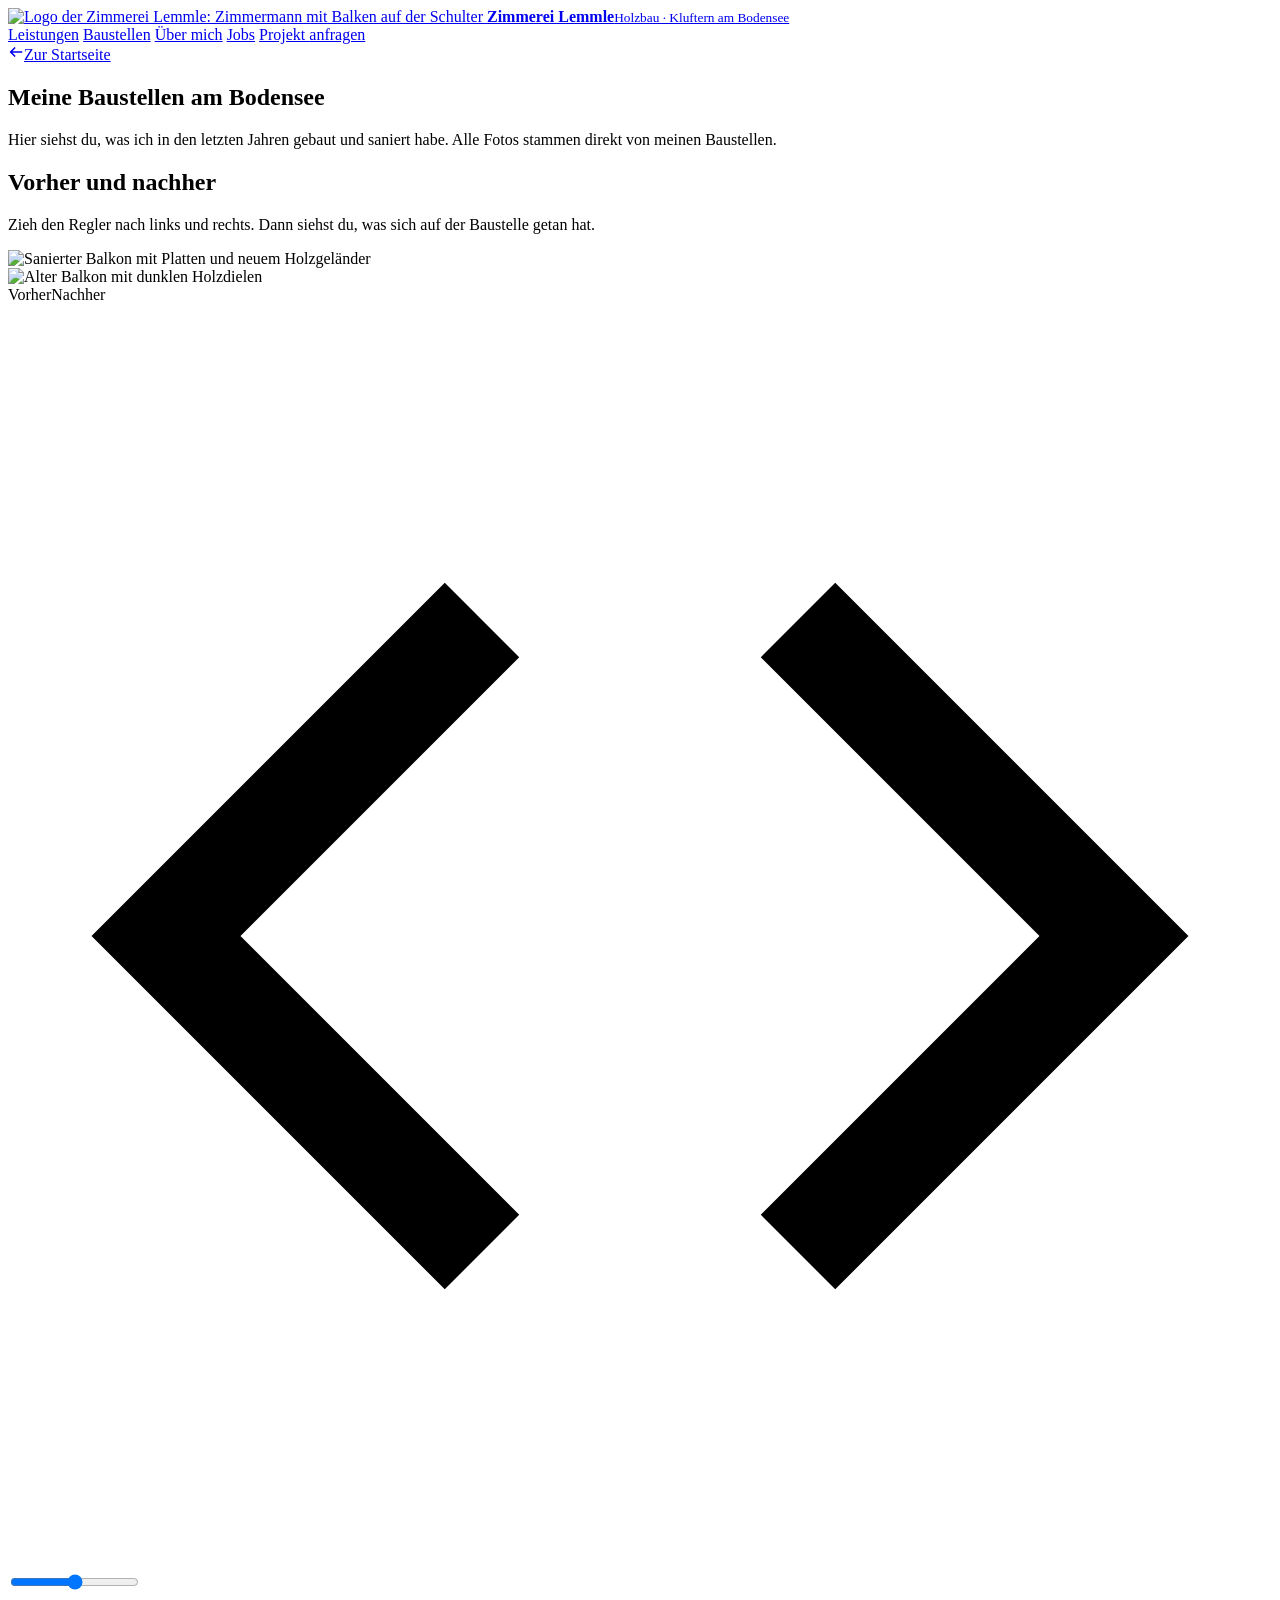
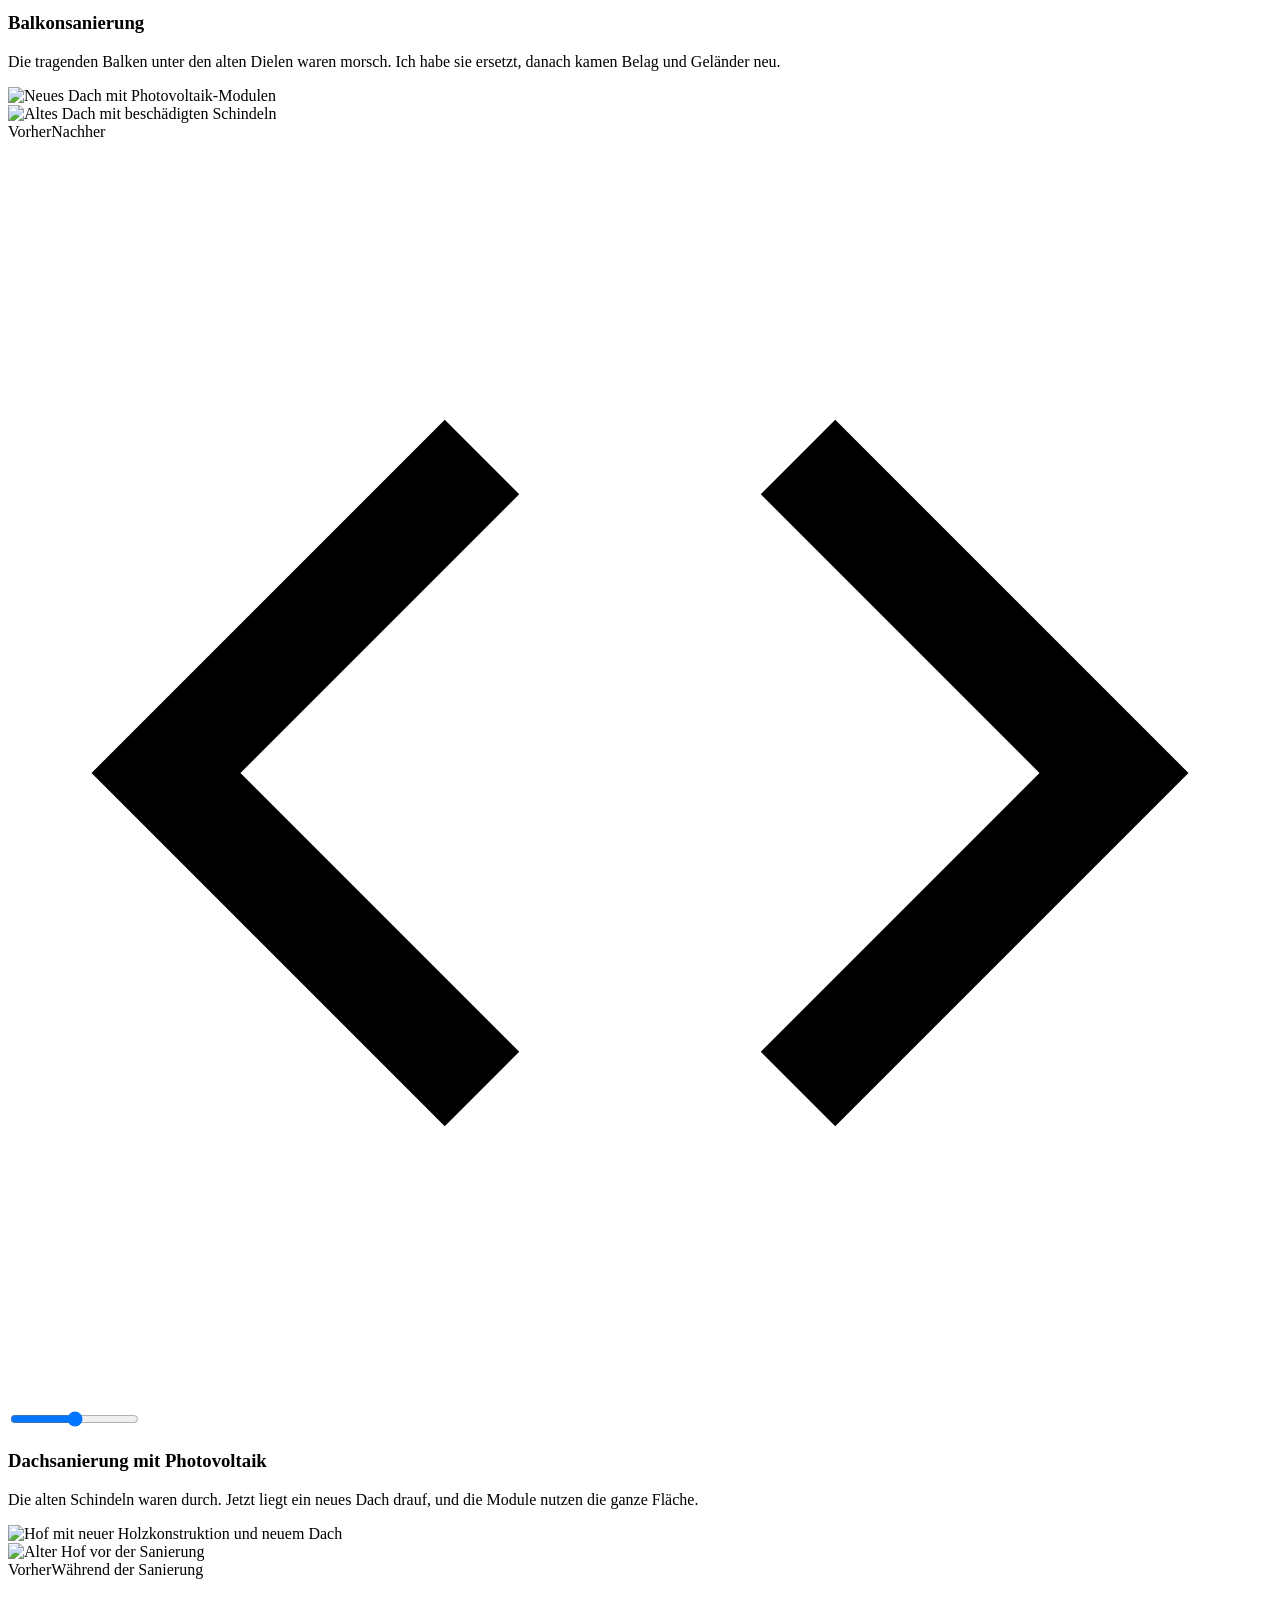
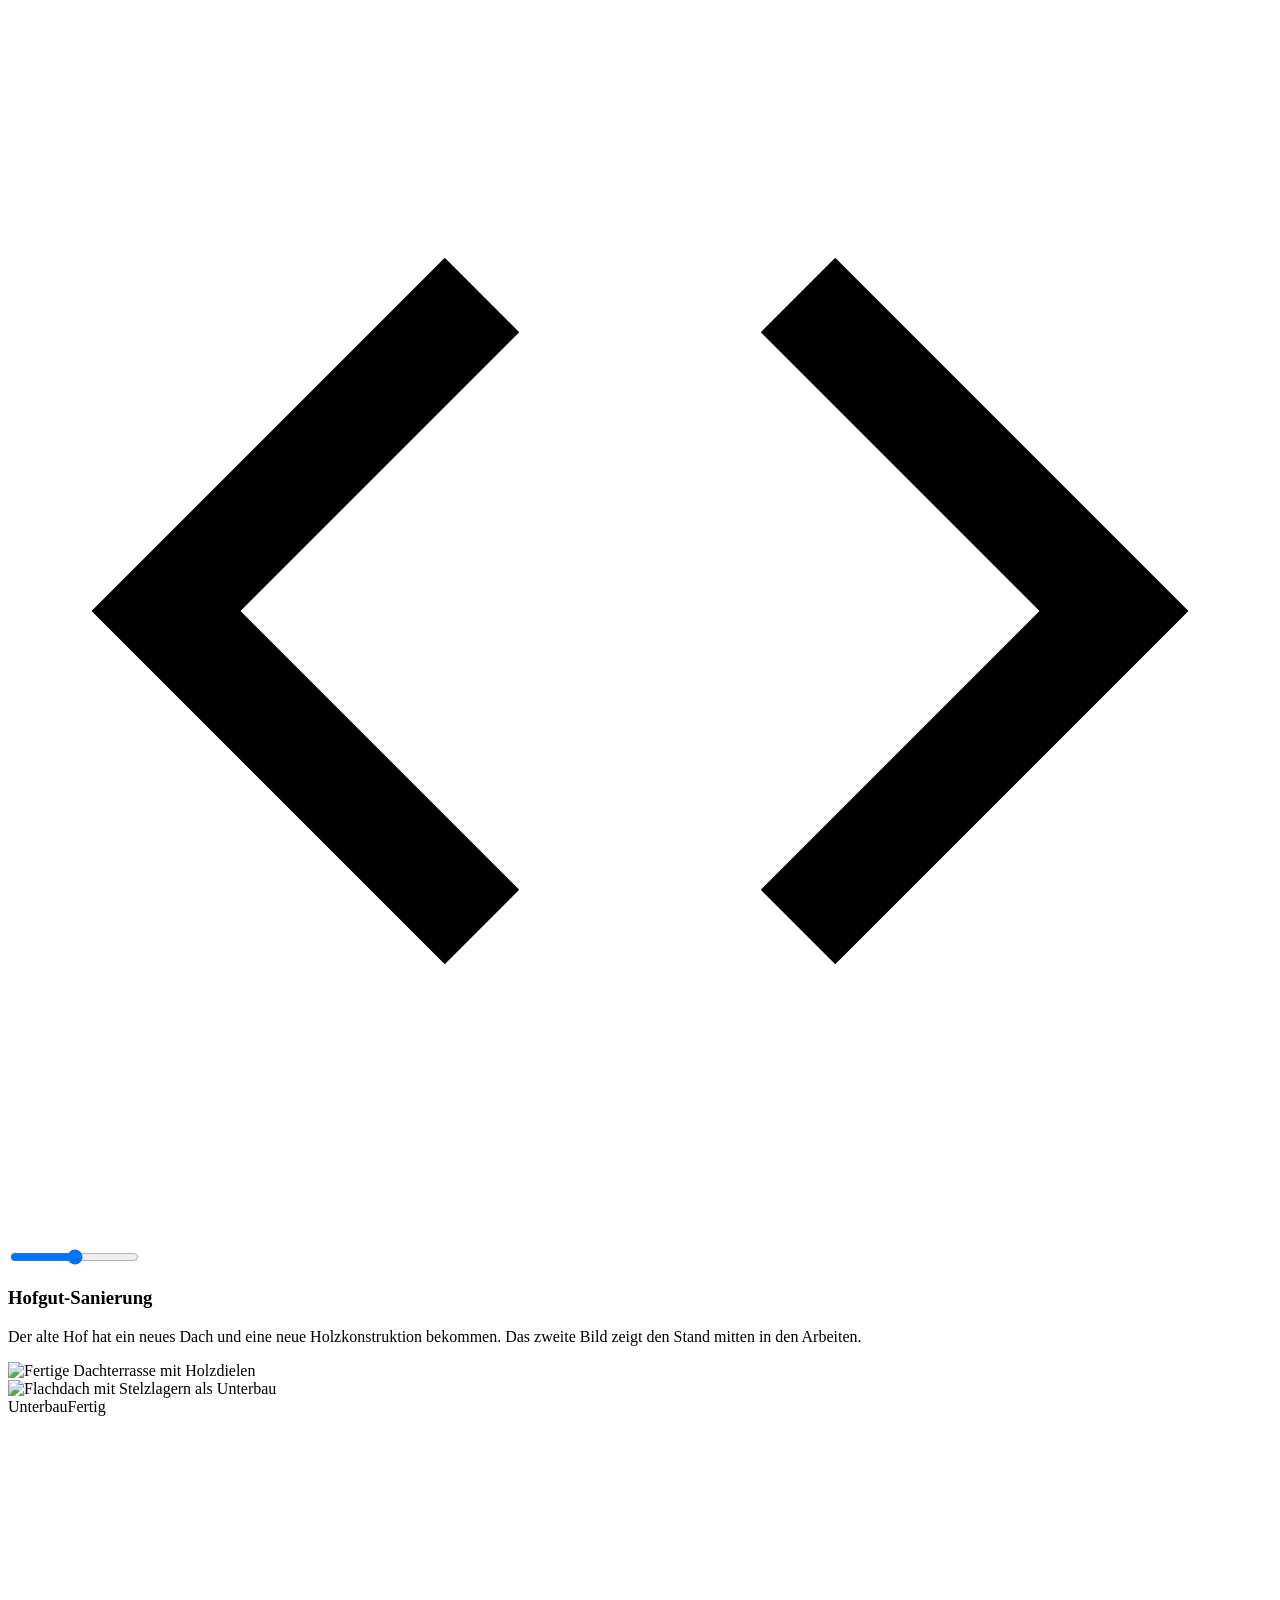
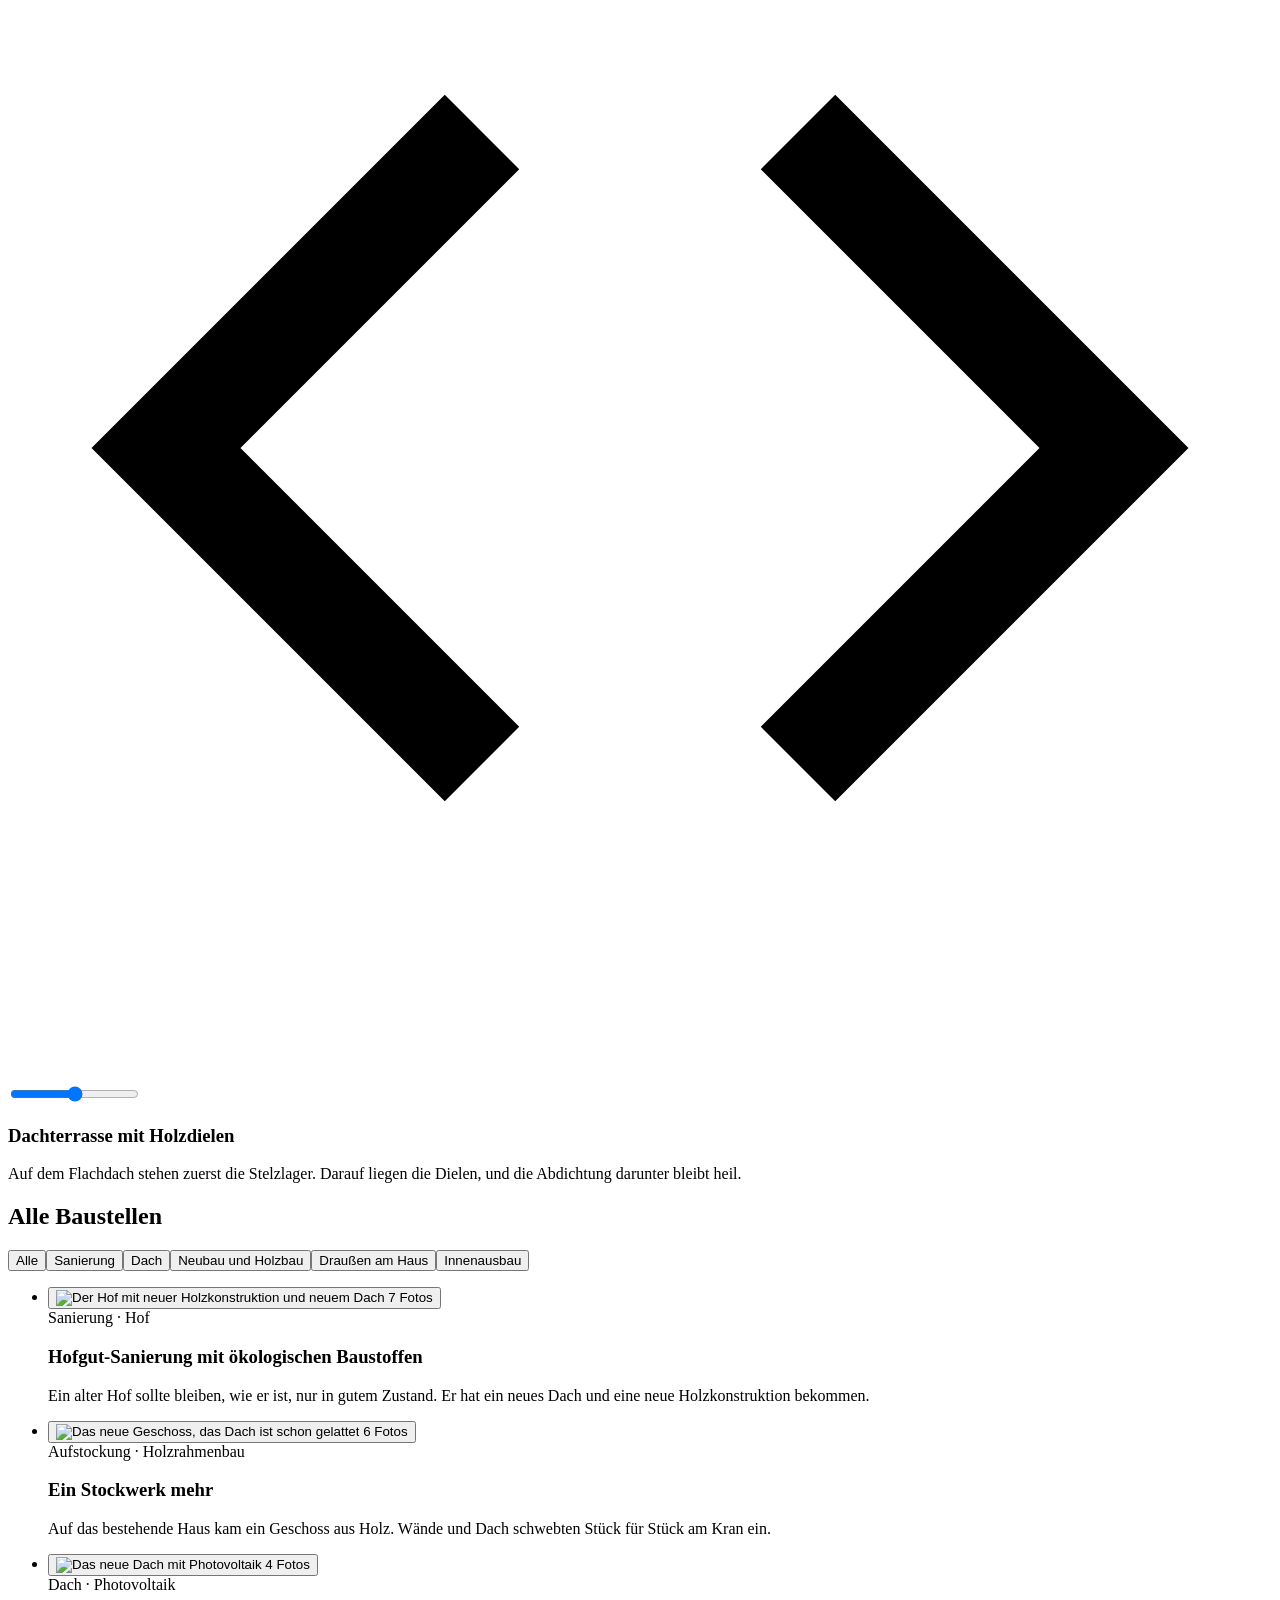
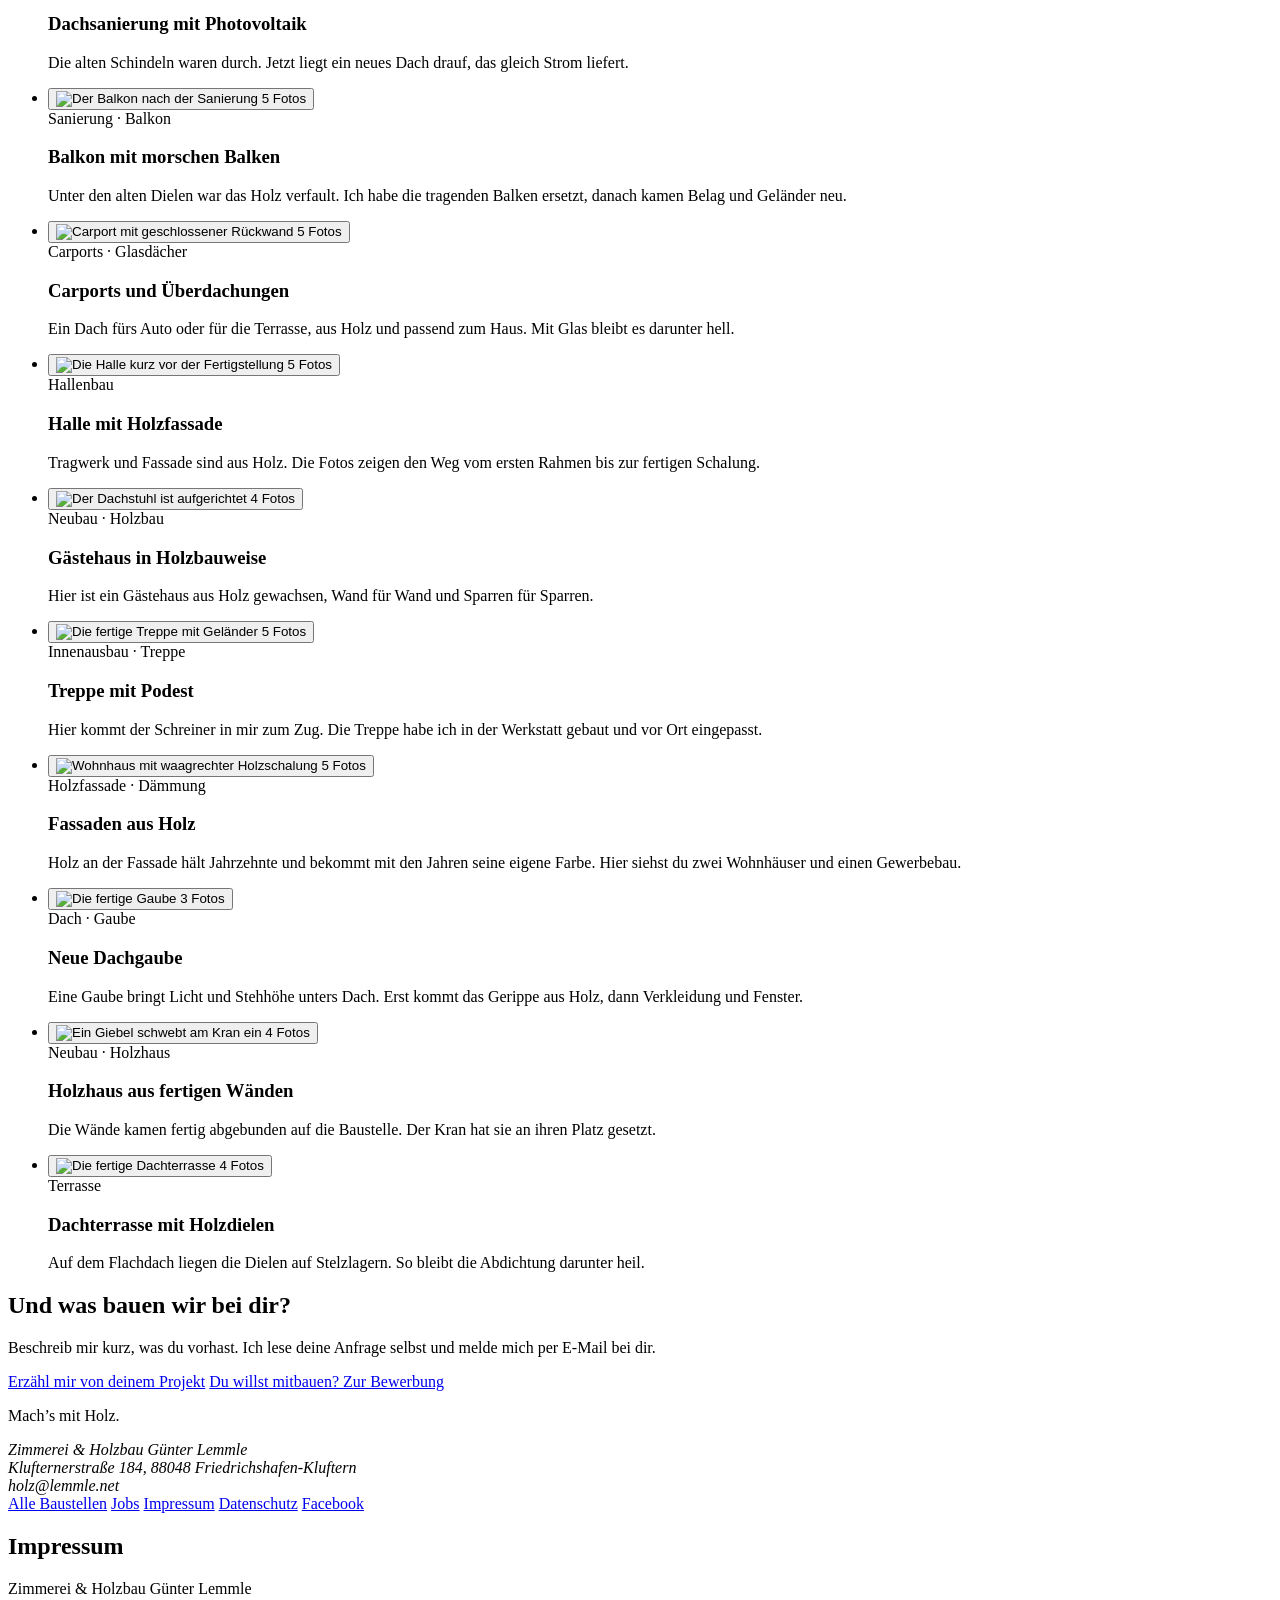
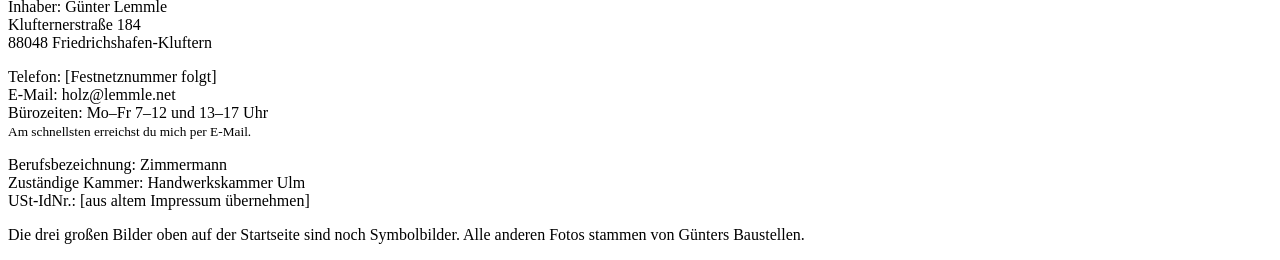
==== public/baustellen/index.html @ 6f7d1cd2 "Website Zimmerei Lemmle: statische Seiten, Netlify-Funktion für Formulare Startseite, /baustellen/, " ====
<!doctype html><html lang="de" class="in-baustellen"><head><meta charset="utf-8"><meta name="viewport" content="width=device-width,initial-scale=1,viewport-fit=cover">
<title>Baustellen · Zimmerei Lemmle</title>
<meta name="description" content="Fotos von Baustellen der Zimmerei Lemmle am Bodensee: Aufstockungen, Dachsanierungen, Carports, Terrassen, Treppen und Holzhäuser, teils mit Vorher-Nachher-Vergleich.">
<link rel="preload" href="/fonts/archivo-latin-1.woff2" as="font" type="font/woff2" crossorigin>
<link rel="stylesheet" href="/assets/style.css">
<script src="/assets/baustellen.js" defer></script>
</head>
<body>
<header class="kopf">
  <div class="innen">
    <a class="marke" href="/" aria-label="Zimmerei Lemmle, zum Seitenanfang">
      <img src="/bilder/lemmle-logo.jpg" alt="Logo der Zimmerei Lemmle: Zimmermann mit Balken auf der Schulter" width="44" height="44">
      <span><b>Zimmerei Lemmle</b><small>Holzbau · Kluftern am Bodensee</small></span>
    </a>
    <nav class="nav" aria-label="Hauptnavigation">
      <a href="/#leistungen">Leistungen</a>
      <a href="/#baustellen">Baustellen</a>
      <a href="/#guenter">Über mich</a>
      <a href="/jobs/">Jobs</a>
      <a class="knopf knopf-laerche" href="/#anfrage"><span class="kt"><span class="lang">Projekt </span>anfragen</span><span class="pfeil" aria-hidden="true"></span></a>
    </nav>
  </div>
</header>

<main id="ansicht-baustellen">
  <section class="bs-kopf">
    <div class="innen">
      <a class="zurueck-link" href="/#baustellen" id="zurueck-link"><svg width="16" height="16" viewBox="0 0 18 18" aria-hidden="true"><path d="M16 9H3M8 4 3 9l5 5" fill="none" stroke="currentColor" stroke-width="1.8"/></svg>Zur Startseite</a>
      <div class="bs-kopf-raster">
        <h1 class="anzeige"><span class="w"><span>Meine</span></span> <span class="w"><span>Baustellen</span></span> <span class="leicht"><span class="w"><span>am</span></span> <span class="w"><span>Bodensee</span></span></span></h1>
        <div>
          <p>Hier siehst du, was ich in den letzten Jahren gebaut und saniert habe. Alle Fotos stammen direkt von meinen Baustellen.</p>
        </div>
      </div>
    </div>
  </section>

  <section class="hell vn-sektion" aria-labelledby="h-vn">
    <div class="innen">
      <div class="kopfzeile">
        <h2 class="anzeige" id="h-vn" data-zeigen>Vorher <span class="leicht">und nachher</span></h2>
        <p>Zieh den Regler nach links und rechts. Dann siehst du, was sich auf der Baustelle getan hat.</p>
      </div>
      <div class="vn-raster">
        <article class="vn-karte">
          <div class="vn" style="--p:50%" data-vn>
            <img src="/bilder/echt/balkon-1.jpg" alt="Sanierter Balkon mit Platten und neuem Holzgeländer" loading="lazy" width="1500" height="1125">
            <div class="vn-oben"><img src="/bilder/echt/balkon-2.jpg" alt="Alter Balkon mit dunklen Holzdielen" loading="lazy" width="1500" height="1125"></div>
            <span class="vn-marke links">Vorher</span><span class="vn-marke rechts">Nachher</span>
            <span class="vn-griff" aria-hidden="true"><svg viewBox="0 0 24 24"><path d="M9 6 3 12l6 6M15 6l6 6-6 6" fill="none" stroke="currentColor" stroke-width="2"/></svg></span>
            <input type="range" min="0" max="100" value="50" step="0.1" aria-label="Balkonsanierung: Regler zwischen Vorher und Nachher">
          </div>
          <h3>Balkonsanierung</h3>
          <p>Die tragenden Balken unter den alten Dielen waren morsch. Ich habe sie ersetzt, danach kamen Belag und Geländer neu.</p>
        </article>
        <article class="vn-karte">
          <div class="vn" style="--p:50%" data-vn>
            <img src="/bilder/echt/dach-4.jpg" alt="Neues Dach mit Photovoltaik-Modulen" loading="lazy" width="1500" height="1125">
            <div class="vn-oben"><img src="/bilder/echt/dach-2.jpg" alt="Altes Dach mit beschädigten Schindeln" loading="lazy" width="1500" height="1125"></div>
            <span class="vn-marke links">Vorher</span><span class="vn-marke rechts">Nachher</span>
            <span class="vn-griff" aria-hidden="true"><svg viewBox="0 0 24 24"><path d="M9 6 3 12l6 6M15 6l6 6-6 6" fill="none" stroke="currentColor" stroke-width="2"/></svg></span>
            <input type="range" min="0" max="100" value="50" step="0.1" aria-label="Dachsanierung mit Photovoltaik: Regler zwischen Vorher und Nachher">
          </div>
          <h3>Dachsanierung mit Photovoltaik</h3>
          <p>Die alten Schindeln waren durch. Jetzt liegt ein neues Dach drauf, und die Module nutzen die ganze Fläche.</p>
        </article>
        <article class="vn-karte">
          <div class="vn" style="--p:50%" data-vn>
            <img src="/bilder/echt/hof-1.jpg" alt="Hof mit neuer Holzkonstruktion und neuem Dach" loading="lazy" width="1500" height="1125">
            <div class="vn-oben"><img src="/bilder/echt/hof-2.jpg" alt="Alter Hof vor der Sanierung" loading="lazy" width="1500" height="1125"></div>
            <span class="vn-marke links">Vorher</span><span class="vn-marke rechts">Während der Sanierung</span>
            <span class="vn-griff" aria-hidden="true"><svg viewBox="0 0 24 24"><path d="M9 6 3 12l6 6M15 6l6 6-6 6" fill="none" stroke="currentColor" stroke-width="2"/></svg></span>
            <input type="range" min="0" max="100" value="50" step="0.1" aria-label="Hofgut-Sanierung: Regler zwischen Vorher und Während der Sanierung">
          </div>
          <h3>Hofgut-Sanierung</h3>
          <p>Der alte Hof hat ein neues Dach und eine neue Holzkonstruktion bekommen. Das zweite Bild zeigt den Stand mitten in den Arbeiten.</p>
        </article>
        <article class="vn-karte">
          <div class="vn" style="--p:50%" data-vn>
            <img src="/bilder/echt/terrasse-1.jpg" alt="Fertige Dachterrasse mit Holzdielen" loading="lazy" width="1500" height="1125">
            <div class="vn-oben"><img src="/bilder/echt/terrasse-2.jpg" alt="Flachdach mit Stelzlagern als Unterbau" loading="lazy" width="1500" height="1125"></div>
            <span class="vn-marke links">Unterbau</span><span class="vn-marke rechts">Fertig</span>
            <span class="vn-griff" aria-hidden="true"><svg viewBox="0 0 24 24"><path d="M9 6 3 12l6 6M15 6l6 6-6 6" fill="none" stroke="currentColor" stroke-width="2"/></svg></span>
            <input type="range" min="0" max="100" value="50" step="0.1" aria-label="Dachterrasse mit Holzdielen: Regler zwischen Unterbau und Fertig">
          </div>
          <h3>Dachterrasse mit Holzdielen</h3>
          <p>Auf dem Flachdach stehen zuerst die Stelzlager. Darauf liegen die Dielen, und die Abdichtung darunter bleibt heil.</p>
        </article>
      </div>
    </div>
  </section>

  <section class="alle" aria-labelledby="h-alle">
    <div class="innen">
      <div class="alle-kopf">
        <h2 class="anzeige" id="h-alle" data-zeigen>Alle <span class="leicht">Baustellen</span></h2>
        <div class="filterleiste" role="group" aria-label="Baustellen filtern"><button type="button" class="filter an" data-filter="alle" aria-pressed="true">Alle</button><button type="button" class="filter" data-filter="sanierung" aria-pressed="false">Sanierung</button><button type="button" class="filter" data-filter="dach" aria-pressed="false">Dach</button><button type="button" class="filter" data-filter="neubau" aria-pressed="false">Neubau und Holzbau</button><button type="button" class="filter" data-filter="draussen" aria-pressed="false">Draußen am Haus</button><button type="button" class="filter" data-filter="innen" aria-pressed="false">Innenausbau</button></div>
      </div>
      <ul class="projekte" id="projekte">
        <li class="projekt" data-kat="sanierung">
          <button type="button" class="projekt-bild" data-projekt="hof" aria-label="Hofgut-Sanierung mit ökologischen Baustoffen: 7 Fotos ansehen">
            <img src="/bilder/echt/hof-1.jpg" alt="Der Hof mit neuer Holzkonstruktion und neuem Dach" loading="lazy" width="1500" height="1125">
            <span class="projekt-zahl">7 Fotos</span>
          </button>
          <div class="projekt-text">
            <div class="karte-zeile"><span>Sanierung · Hof</span></div>
            <h3>Hofgut-Sanierung mit ökologischen Baustoffen</h3>
            <p>Ein alter Hof sollte bleiben, wie er ist, nur in gutem Zustand. Er hat ein neues Dach und eine neue Holzkonstruktion bekommen.</p>
          </div>
        </li>
        <li class="projekt" data-kat="neubau dach">
          <button type="button" class="projekt-bild" data-projekt="aufstockung" aria-label="Ein Stockwerk mehr: 6 Fotos ansehen">
            <img src="/bilder/echt/aufstockung-1.jpg" alt="Das neue Geschoss, das Dach ist schon gelattet" loading="lazy" width="1500" height="844">
            <span class="projekt-zahl">6 Fotos</span>
          </button>
          <div class="projekt-text">
            <div class="karte-zeile"><span>Aufstockung · Holzrahmenbau</span></div>
            <h3>Ein Stockwerk mehr</h3>
            <p>Auf das bestehende Haus kam ein Geschoss aus Holz. Wände und Dach schwebten Stück für Stück am Kran ein.</p>
          </div>
        </li>
        <li class="projekt" data-kat="sanierung dach">
          <button type="button" class="projekt-bild" data-projekt="dach" aria-label="Dachsanierung mit Photovoltaik: 4 Fotos ansehen">
            <img src="/bilder/echt/dach-1.jpg" alt="Das neue Dach mit Photovoltaik" loading="lazy" width="1500" height="1125">
            <span class="projekt-zahl">4 Fotos</span>
          </button>
          <div class="projekt-text">
            <div class="karte-zeile"><span>Dach · Photovoltaik</span></div>
            <h3>Dachsanierung mit Photovoltaik</h3>
            <p>Die alten Schindeln waren durch. Jetzt liegt ein neues Dach drauf, das gleich Strom liefert.</p>
          </div>
        </li>
        <li class="projekt" data-kat="sanierung draussen">
          <button type="button" class="projekt-bild" data-projekt="balkon" aria-label="Balkon mit morschen Balken: 5 Fotos ansehen">
            <img src="/bilder/echt/balkon-1.jpg" alt="Der Balkon nach der Sanierung" loading="lazy" width="1500" height="1125">
            <span class="projekt-zahl">5 Fotos</span>
          </button>
          <div class="projekt-text">
            <div class="karte-zeile"><span>Sanierung · Balkon</span></div>
            <h3>Balkon mit morschen Balken</h3>
            <p>Unter den alten Dielen war das Holz verfault. Ich habe die tragenden Balken ersetzt, danach kamen Belag und Geländer neu.</p>
          </div>
        </li>
        <li class="projekt" data-kat="draussen">
          <button type="button" class="projekt-bild" data-projekt="carport" aria-label="Carports und Überdachungen: 5 Fotos ansehen">
            <img src="/bilder/echt/carport-1.jpg" alt="Carport mit geschlossener Rückwand" loading="lazy" width="1500" height="1125">
            <span class="projekt-zahl">5 Fotos</span>
          </button>
          <div class="projekt-text">
            <div class="karte-zeile"><span>Carports · Glasdächer</span></div>
            <h3>Carports und Überdachungen</h3>
            <p>Ein Dach fürs Auto oder für die Terrasse, aus Holz und passend zum Haus. Mit Glas bleibt es darunter hell.</p>
          </div>
        </li>
        <li class="projekt" data-kat="neubau">
          <button type="button" class="projekt-bild" data-projekt="halle" aria-label="Halle mit Holzfassade: 5 Fotos ansehen">
            <img src="/bilder/echt/halle-1.jpg" alt="Die Halle kurz vor der Fertigstellung" loading="lazy" width="1500" height="844">
            <span class="projekt-zahl">5 Fotos</span>
          </button>
          <div class="projekt-text">
            <div class="karte-zeile"><span>Hallenbau</span></div>
            <h3>Halle mit Holzfassade</h3>
            <p>Tragwerk und Fassade sind aus Holz. Die Fotos zeigen den Weg vom ersten Rahmen bis zur fertigen Schalung.</p>
          </div>
        </li>
        <li class="projekt" data-kat="neubau">
          <button type="button" class="projekt-bild" data-projekt="gaestehaus" aria-label="Gästehaus in Holzbauweise: 4 Fotos ansehen">
            <img src="/bilder/echt/gaestehaus-1.jpg" alt="Der Dachstuhl ist aufgerichtet" loading="lazy" width="1500" height="1000">
            <span class="projekt-zahl">4 Fotos</span>
          </button>
          <div class="projekt-text">
            <div class="karte-zeile"><span>Neubau · Holzbau</span></div>
            <h3>Gästehaus in Holzbauweise</h3>
            <p>Hier ist ein Gästehaus aus Holz gewachsen, Wand für Wand und Sparren für Sparren.</p>
          </div>
        </li>
        <li class="projekt" data-kat="innen">
          <button type="button" class="projekt-bild" data-projekt="treppe" aria-label="Treppe mit Podest: 5 Fotos ansehen">
            <img src="/bilder/echt/treppe-1.jpg" alt="Die fertige Treppe mit Geländer" loading="lazy" width="1125" height="1500" style="object-position:50% 62%">
            <span class="projekt-zahl">5 Fotos</span>
          </button>
          <div class="projekt-text">
            <div class="karte-zeile"><span>Innenausbau · Treppe</span></div>
            <h3>Treppe mit Podest</h3>
            <p>Hier kommt der Schreiner in mir zum Zug. Die Treppe habe ich in der Werkstatt gebaut und vor Ort eingepasst.</p>
          </div>
        </li>
        <li class="projekt" data-kat="draussen">
          <button type="button" class="projekt-bild" data-projekt="fassade" aria-label="Fassaden aus Holz: 5 Fotos ansehen">
            <img src="/bilder/echt/fassade-1.jpg" alt="Wohnhaus mit waagrechter Holzschalung" loading="lazy" width="1500" height="1125">
            <span class="projekt-zahl">5 Fotos</span>
          </button>
          <div class="projekt-text">
            <div class="karte-zeile"><span>Holzfassade · Dämmung</span></div>
            <h3>Fassaden aus Holz</h3>
            <p>Holz an der Fassade hält Jahrzehnte und bekommt mit den Jahren seine eigene Farbe. Hier siehst du zwei Wohnhäuser und einen Gewerbebau.</p>
          </div>
        </li>
        <li class="projekt" data-kat="dach">
          <button type="button" class="projekt-bild" data-projekt="gaube" aria-label="Neue Dachgaube: 3 Fotos ansehen">
            <img src="/bilder/echt/gaube-1.jpg" alt="Die fertige Gaube" loading="lazy" width="1500" height="1125">
            <span class="projekt-zahl">3 Fotos</span>
          </button>
          <div class="projekt-text">
            <div class="karte-zeile"><span>Dach · Gaube</span></div>
            <h3>Neue Dachgaube</h3>
            <p>Eine Gaube bringt Licht und Stehhöhe unters Dach. Erst kommt das Gerippe aus Holz, dann Verkleidung und Fenster.</p>
          </div>
        </li>
        <li class="projekt" data-kat="neubau">
          <button type="button" class="projekt-bild" data-projekt="holzhaus" aria-label="Holzhaus aus fertigen Wänden: 4 Fotos ansehen">
            <img src="/bilder/echt/holzhaus-1.jpg" alt="Ein Giebel schwebt am Kran ein" loading="lazy" width="1500" height="844">
            <span class="projekt-zahl">4 Fotos</span>
          </button>
          <div class="projekt-text">
            <div class="karte-zeile"><span>Neubau · Holzhaus</span></div>
            <h3>Holzhaus aus fertigen Wänden</h3>
            <p>Die Wände kamen fertig abgebunden auf die Baustelle. Der Kran hat sie an ihren Platz gesetzt.</p>
          </div>
        </li>
        <li class="projekt" data-kat="draussen">
          <button type="button" class="projekt-bild" data-projekt="terrasse" aria-label="Dachterrasse mit Holzdielen: 4 Fotos ansehen">
            <img src="/bilder/echt/terrasse-1.jpg" alt="Die fertige Dachterrasse" loading="lazy" width="1500" height="1125">
            <span class="projekt-zahl">4 Fotos</span>
          </button>
          <div class="projekt-text">
            <div class="karte-zeile"><span>Terrasse</span></div>
            <h3>Dachterrasse mit Holzdielen</h3>
            <p>Auf dem Flachdach liegen die Dielen auf Stelzlagern. So bleibt die Abdichtung darunter heil.</p>
          </div>
        </li>
      </ul>
    </div>
  </section>

  <section class="hell bs-schluss">
    <div class="innen">
      <h2 class="anzeige" data-zeigen>Und was <span class="leicht">bauen wir bei dir?</span></h2>
      <div>
        <p>Beschreib mir kurz, was du vorhast. Ich lese deine Anfrage selbst und melde mich per E-Mail bei dir.</p>
        <div class="hero-aktion">
          <a class="knopf knopf-eiche" href="/#anfrage"><span class="kt">Erzähl mir von deinem Projekt</span><span class="pfeil" aria-hidden="true"></span></a>
          <a class="textlink" href="/jobs/">Du willst mitbauen? Zur Bewerbung</a>
        </div>
      </div>
    </div>
  </section>
</main>
<dialog class="schau" id="schau" aria-label="Fotos der Baustelle">
  <div class="schau-kopf">
    <div><b id="schau-titel"></b><span id="schau-zahl"></span></div>
    <button type="button" class="rund" id="schau-zu" aria-label="Schließen"><svg viewBox="0 0 18 18" aria-hidden="true"><path d="M4 4l10 10M14 4 4 14" fill="none" stroke="currentColor" stroke-width="1.8"/></svg></button>
  </div>
  <div class="schau-buehne">
    <button type="button" class="rund" id="schau-z" aria-label="Vorheriges Foto"><svg viewBox="0 0 18 18" aria-hidden="true"><path d="M16 9H3M8 4 3 9l5 5" fill="none" stroke="currentColor" stroke-width="1.8"/></svg></button>
    <figure><img id="schau-bild" alt=""><figcaption id="schau-text"></figcaption></figure>
    <button type="button" class="rund" id="schau-w" aria-label="Nächstes Foto"><svg viewBox="0 0 18 18" aria-hidden="true"><path d="M2 9h13M10 4l5 5-5 5" fill="none" stroke="currentColor" stroke-width="1.8"/></svg></button>
  </div>
</dialog>

<footer class="hell fuss">
  <div class="innen">
    <p class="anzeige fuss-spruch" data-zeigen>Mach’s <span class="leicht">mit Holz.</span></p>
    <div class="fuss-raster">
      <address>
        Zimmerei &amp; Holzbau Günter Lemmle<br>
        Klufternerstraße 184, 88048 Friedrichshafen-Kluftern<br>
        holz@lemmle.net
      </address>
      <nav class="fuss-links" aria-label="Rechtliches">
        <a href="/baustellen/">Alle Baustellen</a>
        <a href="/jobs/">Jobs</a>
        <a href="#impressum">Impressum</a>
        <a href="/datenschutz/" id="datenschutz-link">Datenschutz</a>
        <a href="https://www.facebook.com/ZimmereiLemmle" target="_blank" rel="noopener">Facebook</a>
      </nav>
    </div>
    <section class="impressum" id="impressum" aria-labelledby="h-impressum">
      <h2 id="h-impressum">Impressum</h2>
      <div class="impressum-raster">
        <p>Zimmerei &amp; Holzbau Günter Lemmle<br>Inhaber: Günter Lemmle<br>Klufternerstraße 184<br>88048 Friedrichshafen-Kluftern</p>
        <p>Telefon: <span class="platzhalter">[Festnetznummer folgt]</span><br>E-Mail: holz@lemmle.net<br>Bürozeiten: Mo–Fr 7–12 und 13–17 Uhr<br><small>Am schnellsten erreichst du mich per E-Mail.</small></p>
        <p>Berufsbezeichnung: Zimmermann<br>Zuständige Kammer: Handwerkskammer Ulm<br>USt-IdNr.: <span class="platzhalter">[aus altem Impressum übernehmen]</span></p>
      </div>
    </section>
    <p class="symbolhinweis">Die drei großen Bilder oben auf der Startseite sind noch Symbolbilder. Alle anderen Fotos stammen von Günters Baustellen.</p>
  </div>
</footer>
</body>
</html>
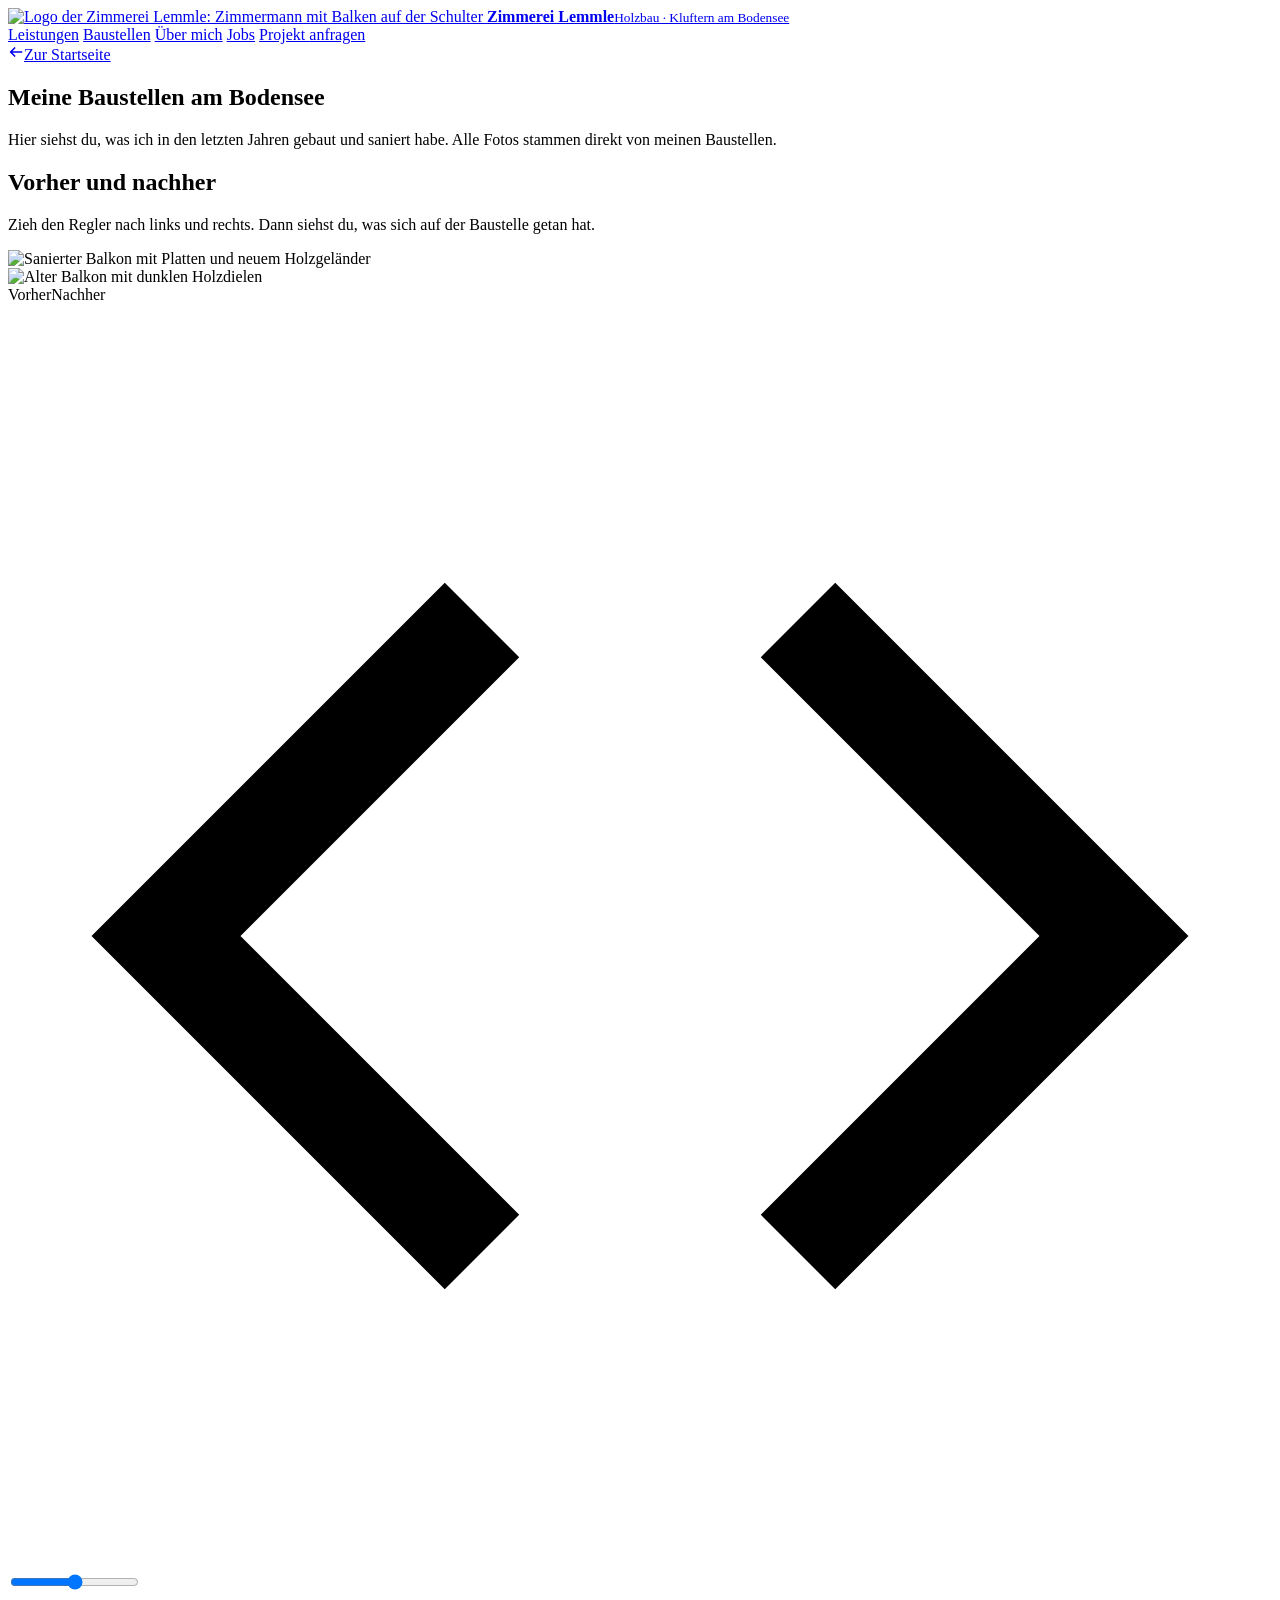
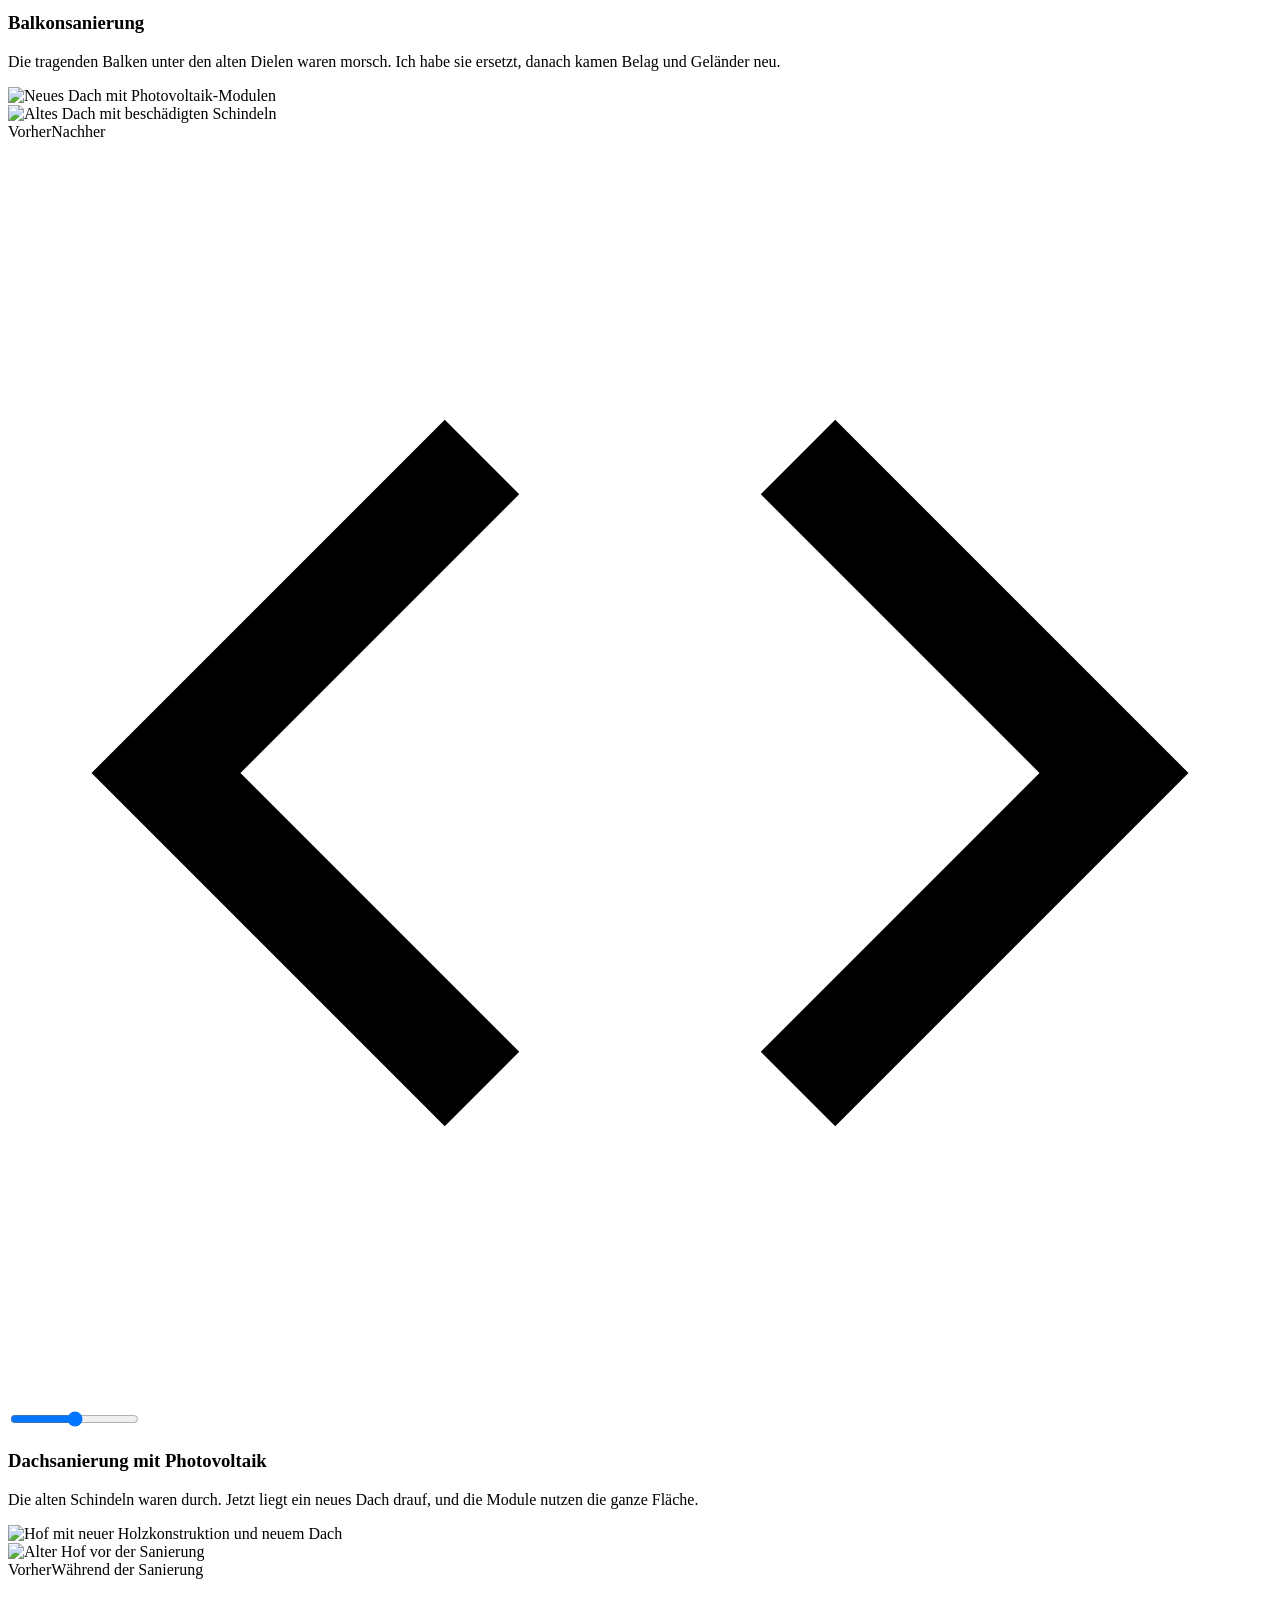
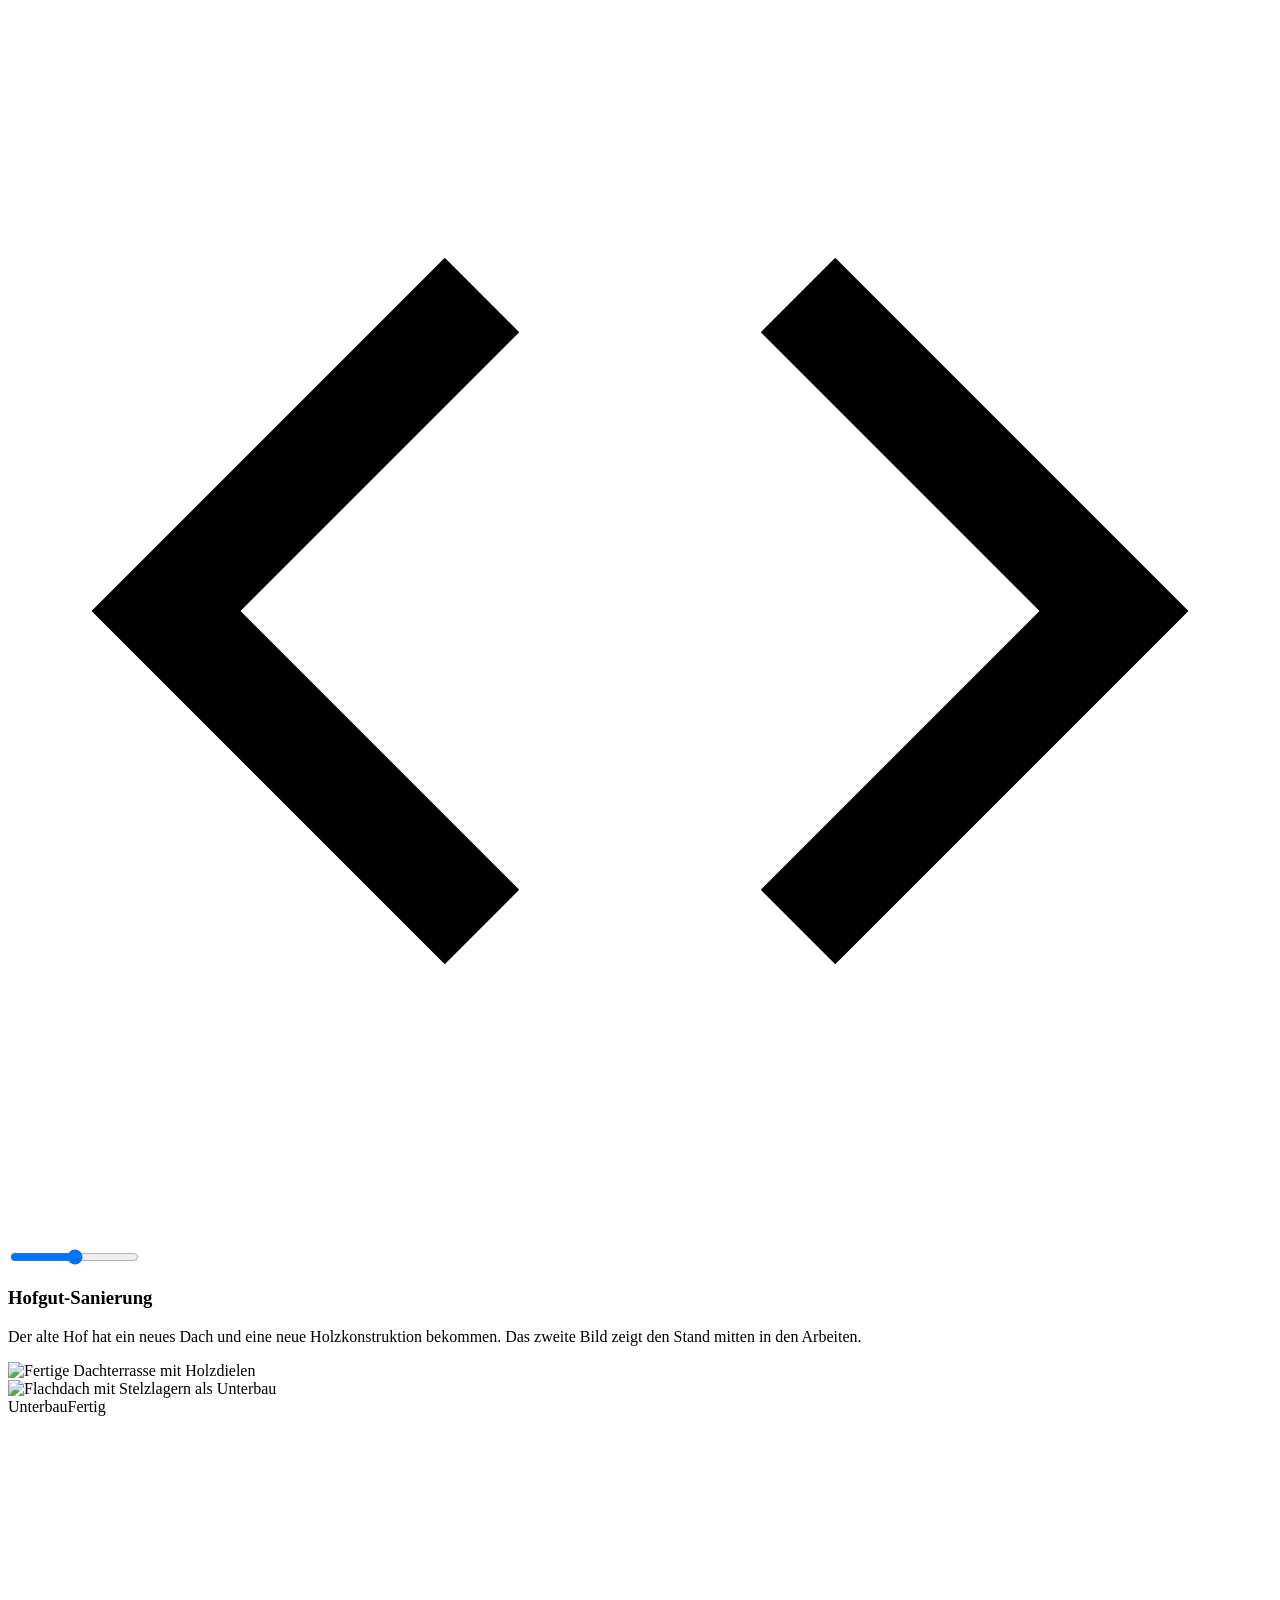
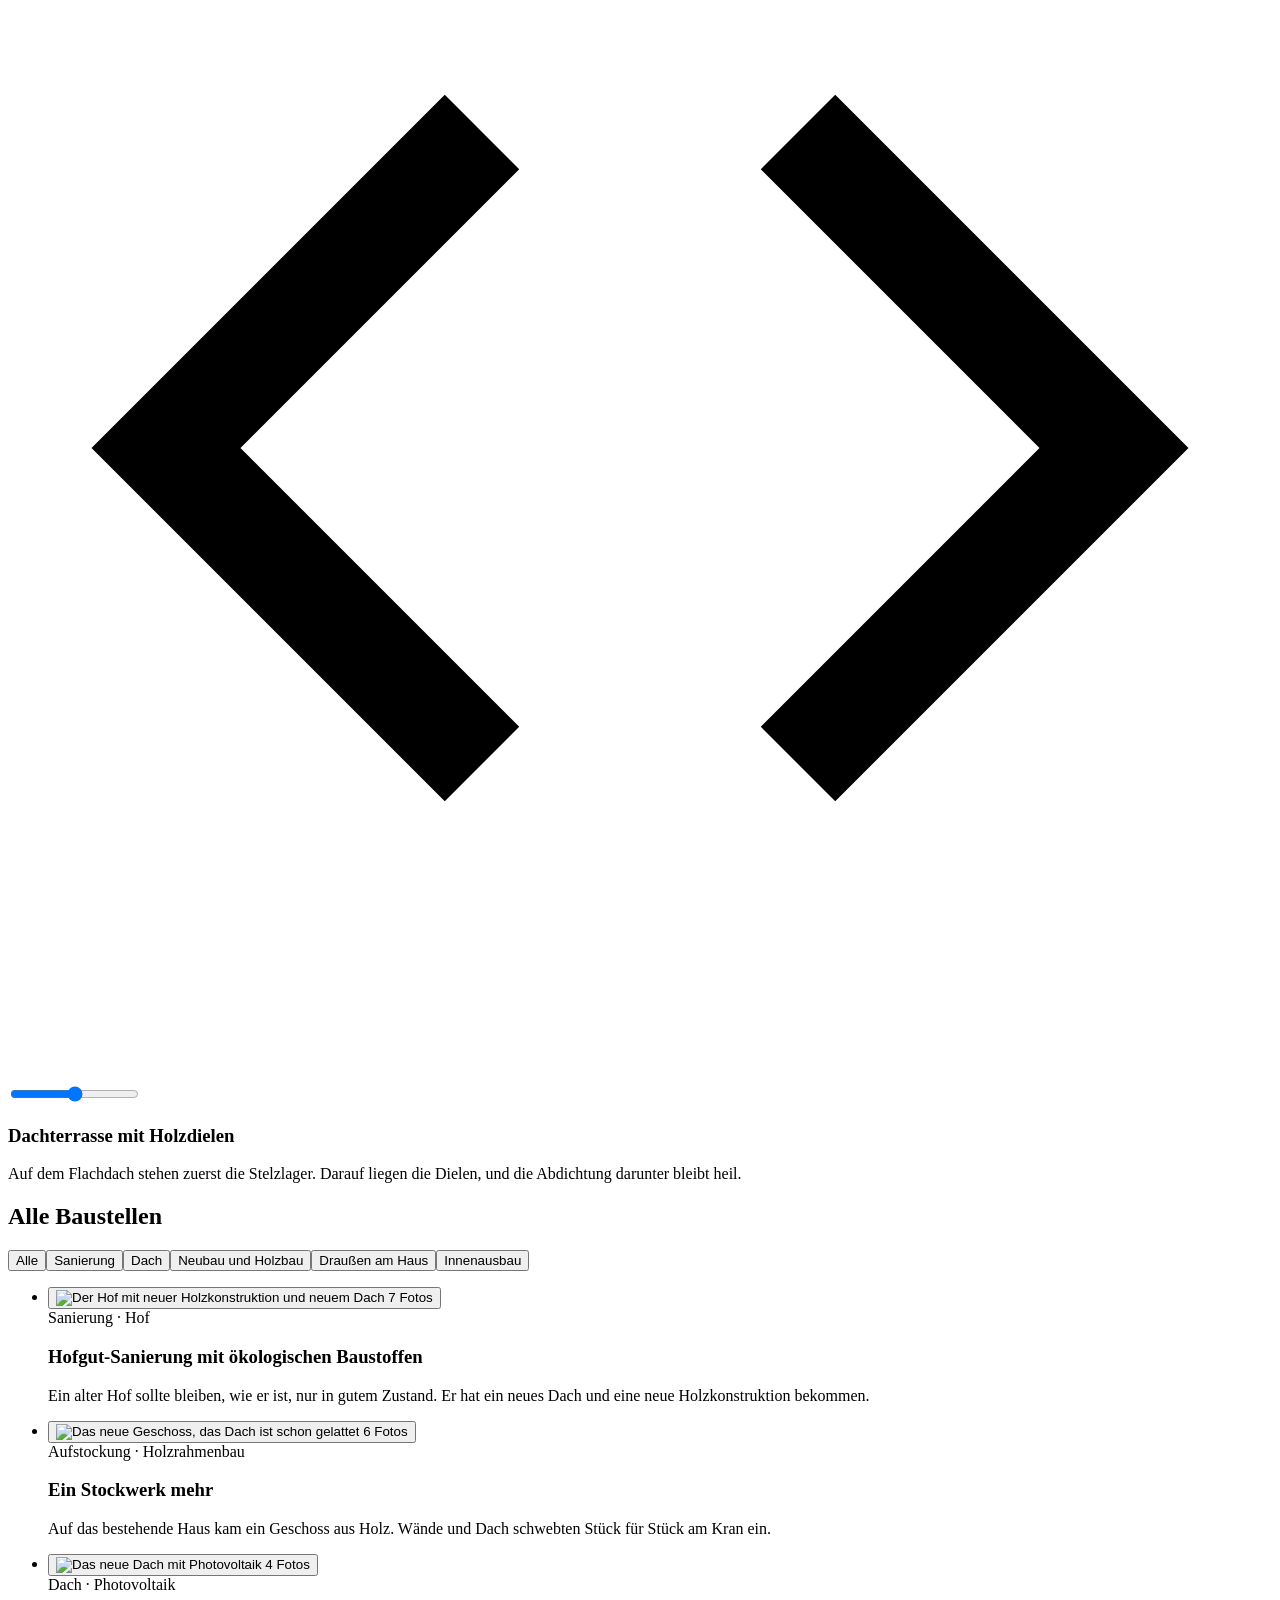
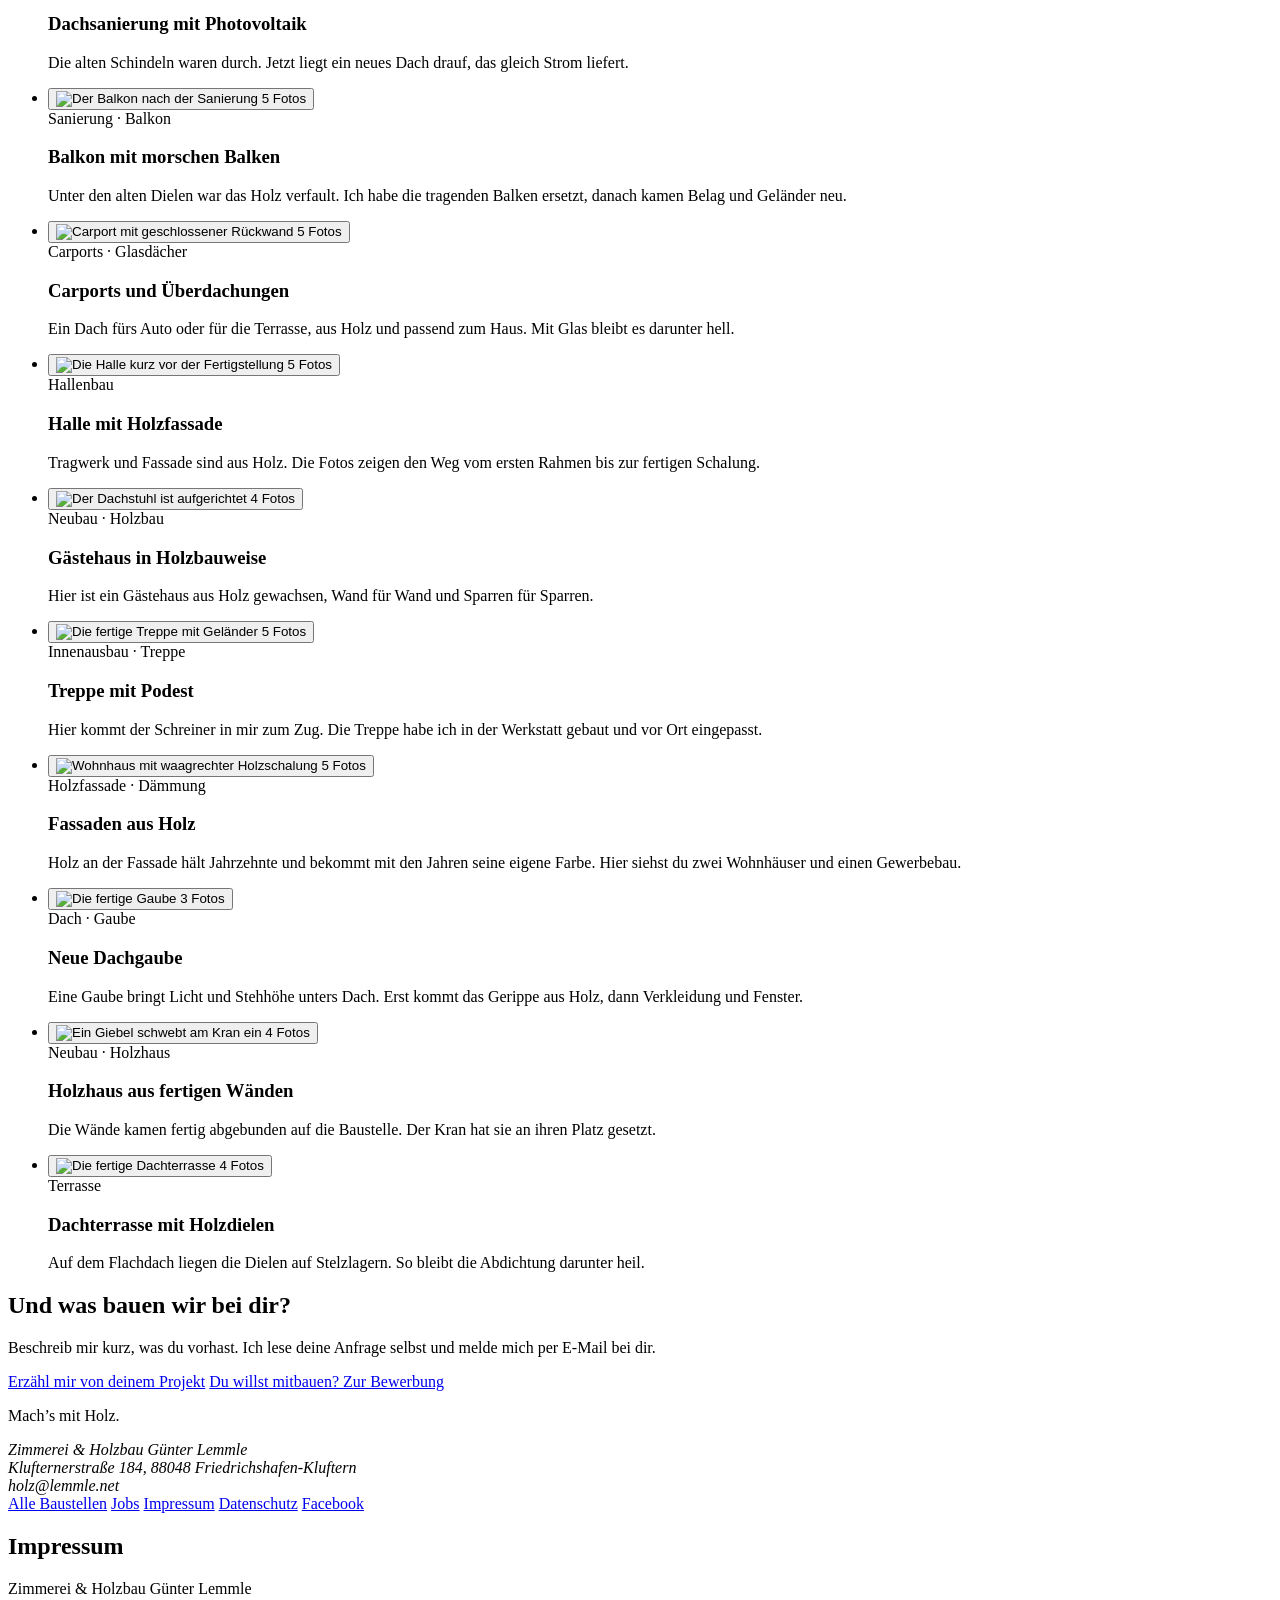
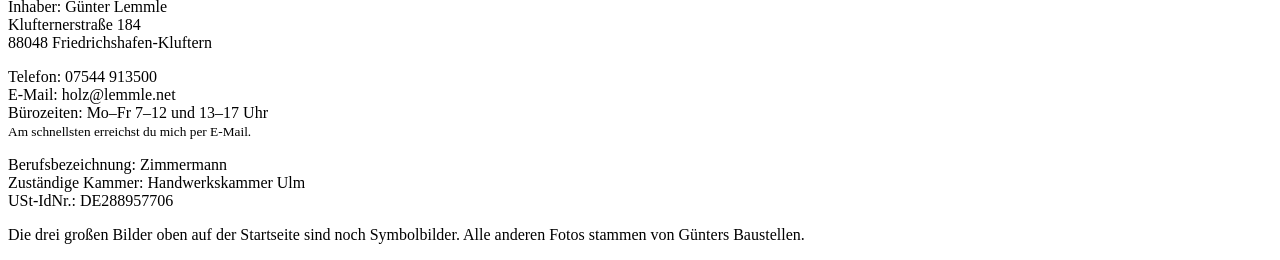
==== commit 30056d6d: "Jobs: Günters Stellenanzeige einbauen, Impressum vervollständigen - Stellenanzeige Zimmermann (Gesel" ====
--- a/public/baustellen/index.html
+++ b/public/baustellen/index.html
@@ -279,8 +279,8 @@
       <h2 id="h-impressum">Impressum</h2>
       <div class="impressum-raster">
         <p>Zimmerei &amp; Holzbau Günter Lemmle<br>Inhaber: Günter Lemmle<br>Klufternerstraße 184<br>88048 Friedrichshafen-Kluftern</p>
-        <p>Telefon: <span class="platzhalter">[Festnetznummer folgt]</span><br>E-Mail: holz@lemmle.net<br>Bürozeiten: Mo–Fr 7–12 und 13–17 Uhr<br><small>Am schnellsten erreichst du mich per E-Mail.</small></p>
-        <p>Berufsbezeichnung: Zimmermann<br>Zuständige Kammer: Handwerkskammer Ulm<br>USt-IdNr.: <span class="platzhalter">[aus altem Impressum übernehmen]</span></p>
+        <p>Telefon: 07544 913500<br>E-Mail: holz@lemmle.net<br>Bürozeiten: Mo–Fr 7–12 und 13–17 Uhr<br><small>Am schnellsten erreichst du mich per E-Mail.</small></p>
+        <p>Berufsbezeichnung: Zimmermann<br>Zuständige Kammer: Handwerkskammer Ulm<br>USt-IdNr.: DE288957706</p>
       </div>
     </section>
     <p class="symbolhinweis">Die drei großen Bilder oben auf der Startseite sind noch Symbolbilder. Alle anderen Fotos stammen von Günters Baustellen.</p>
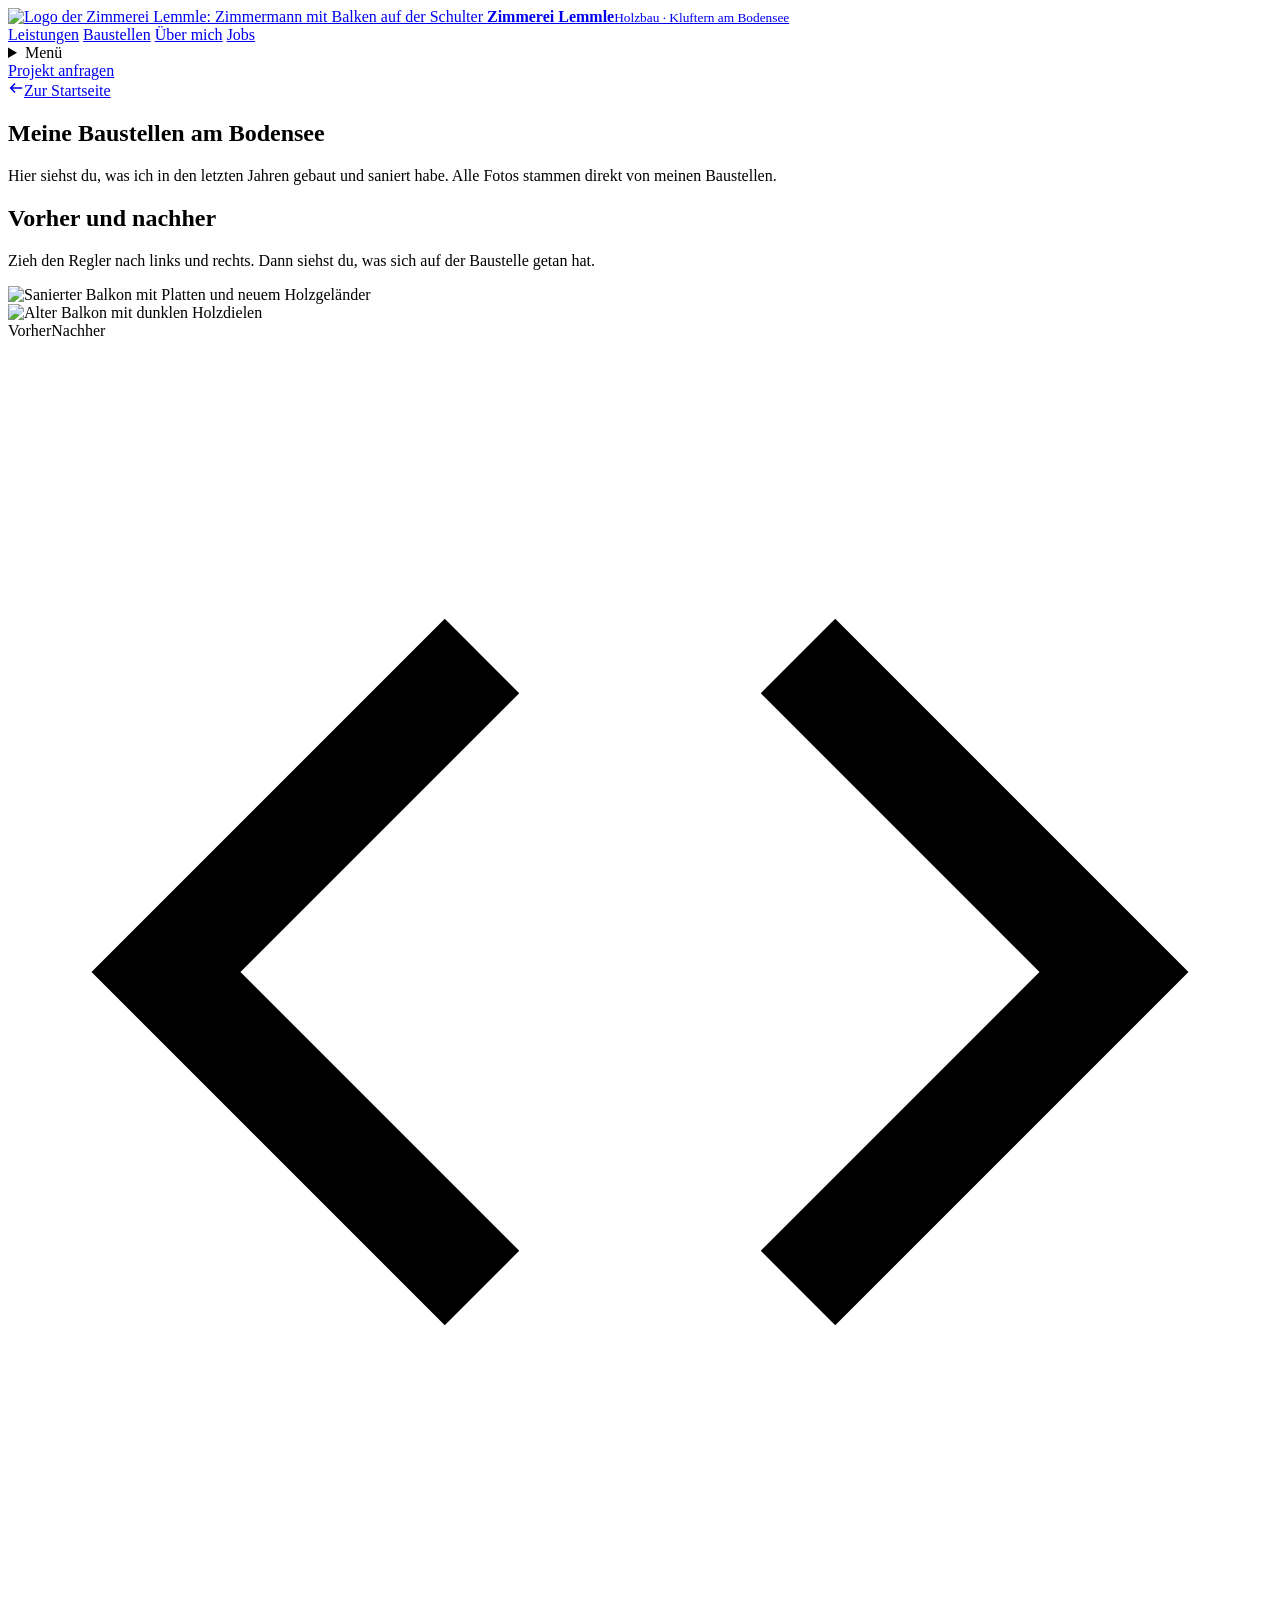
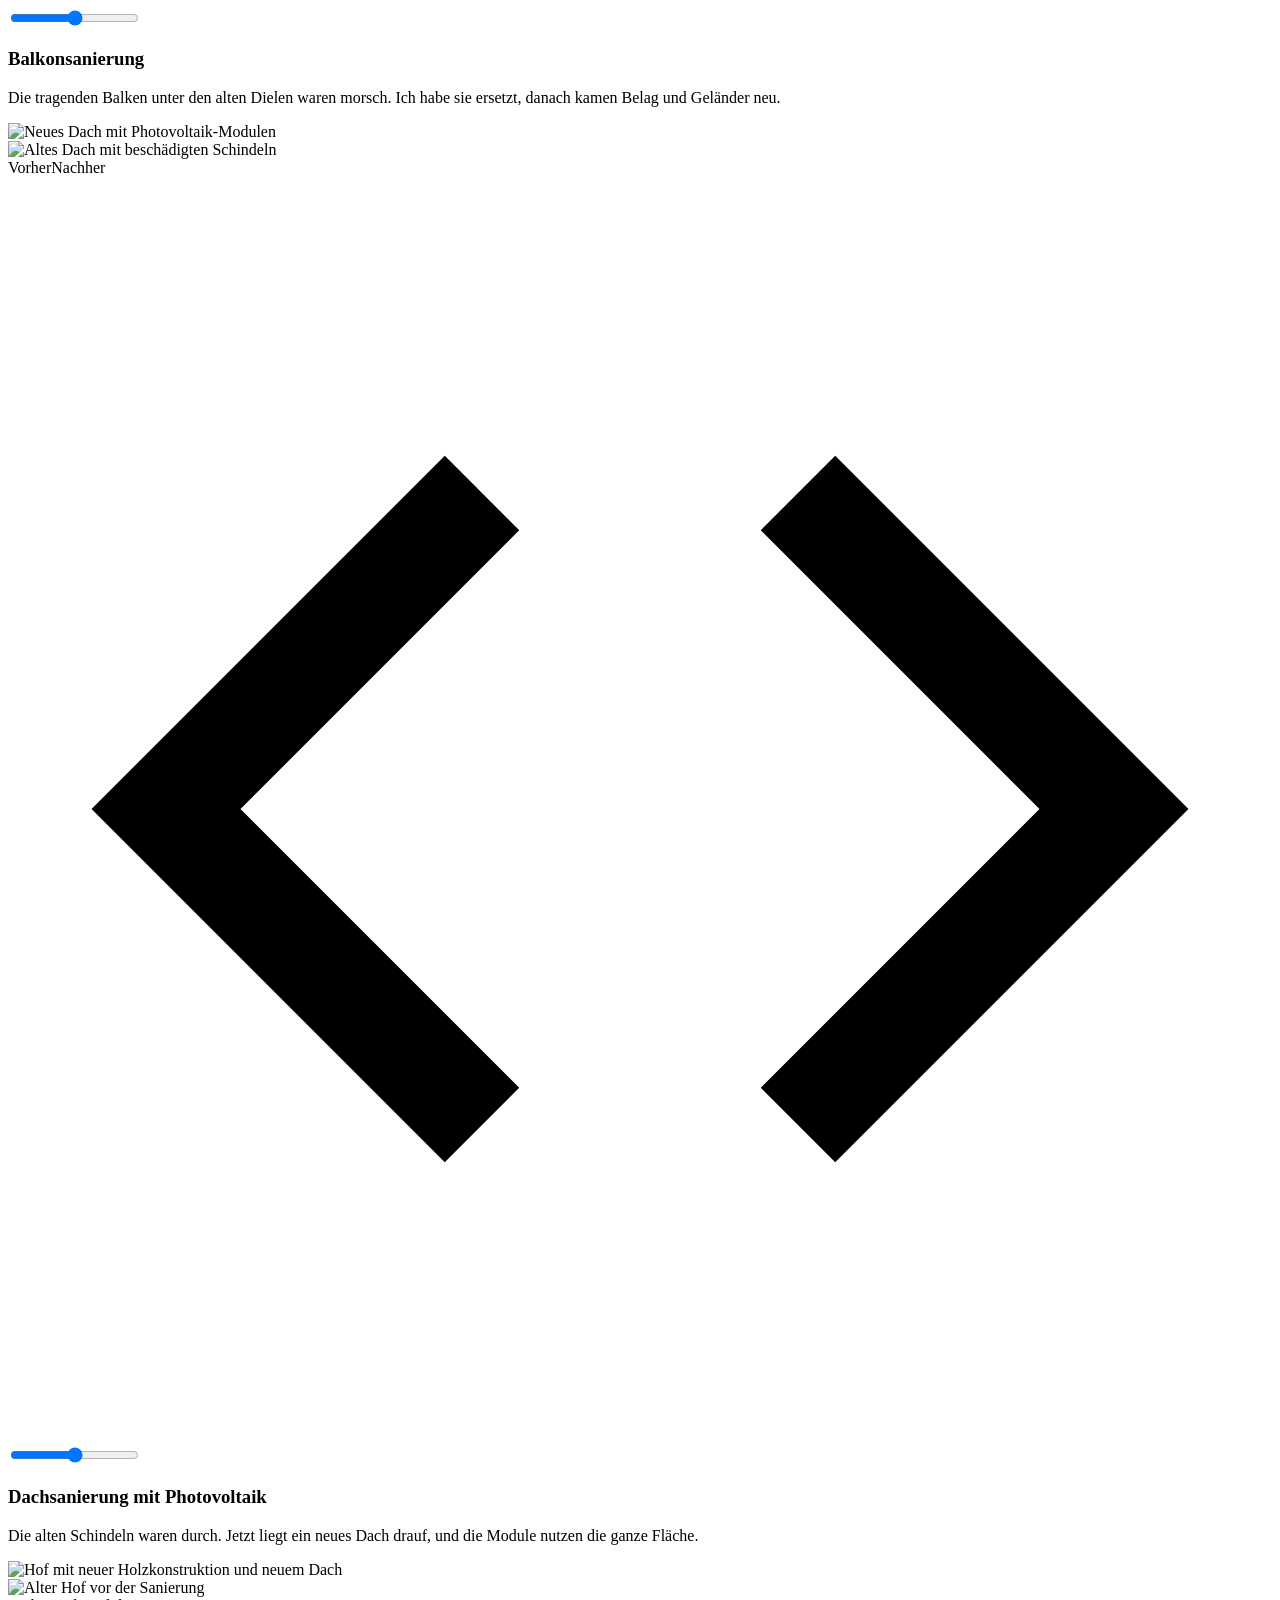
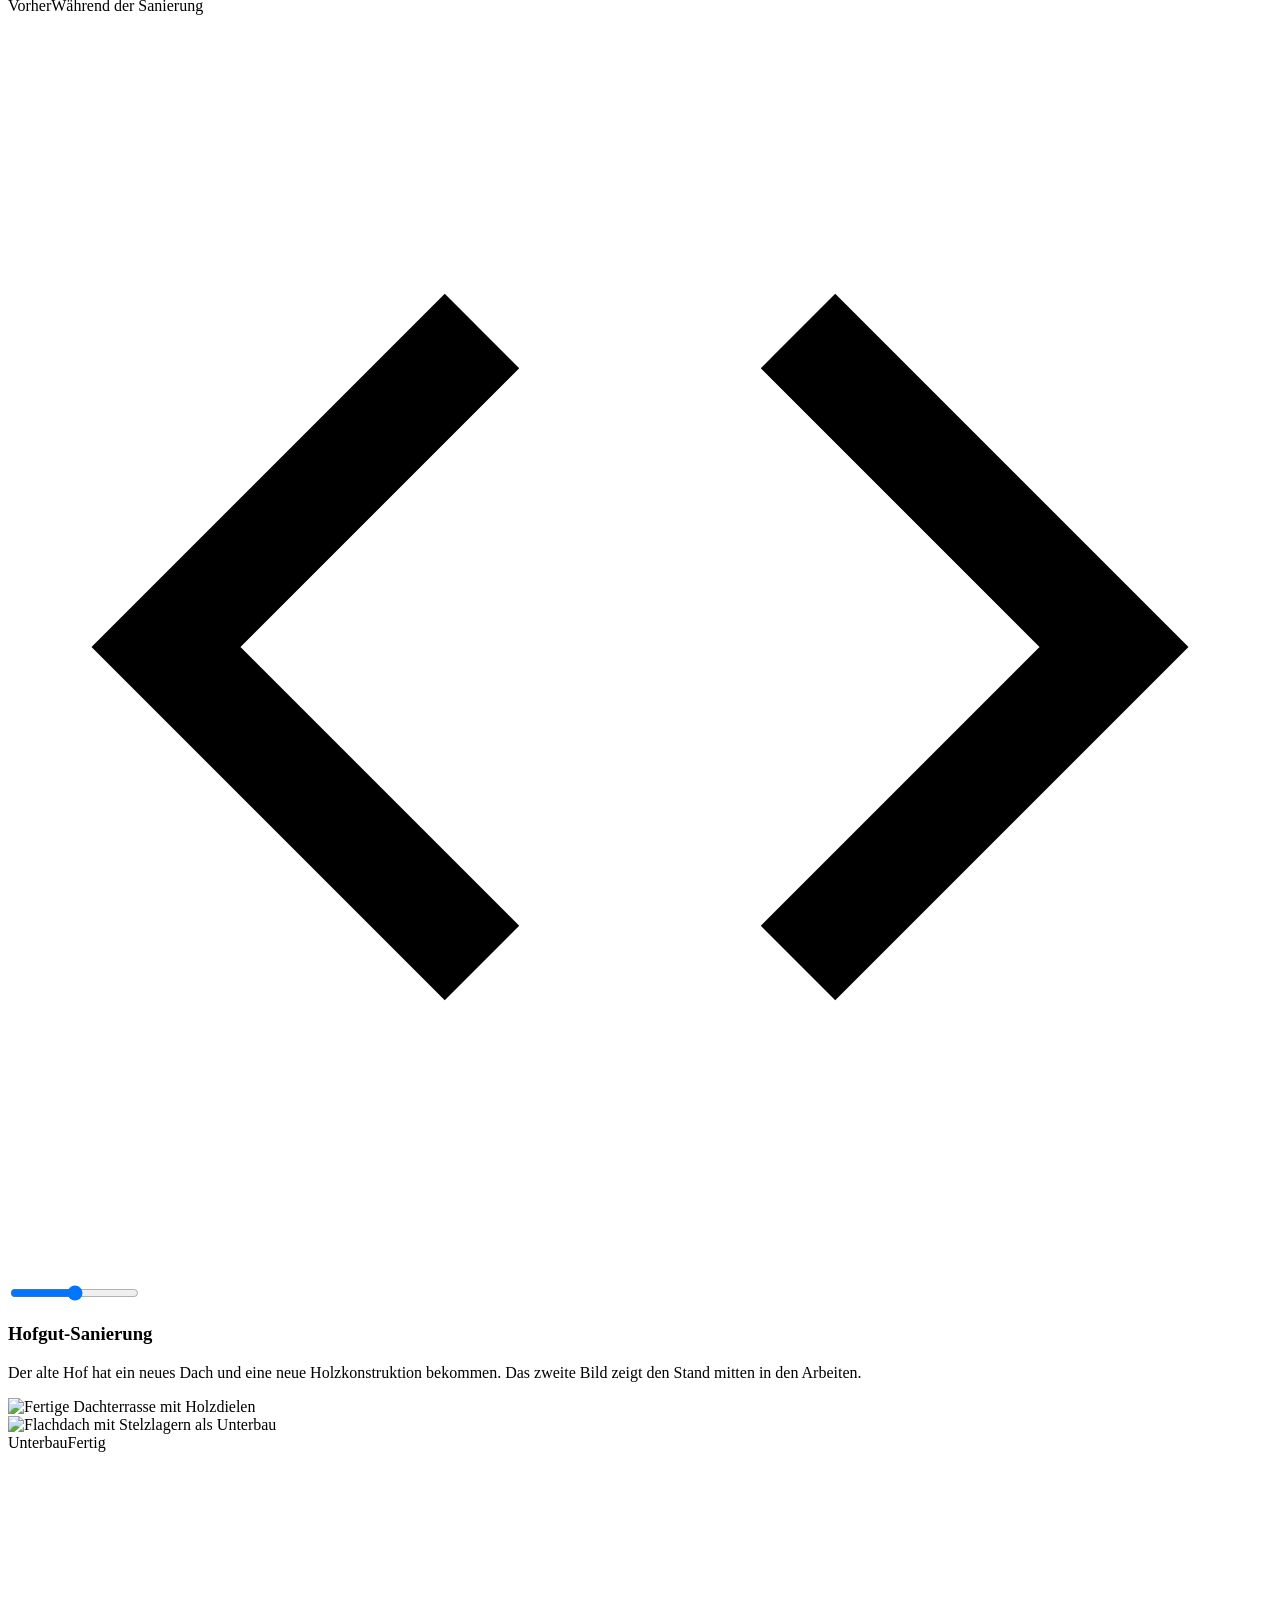
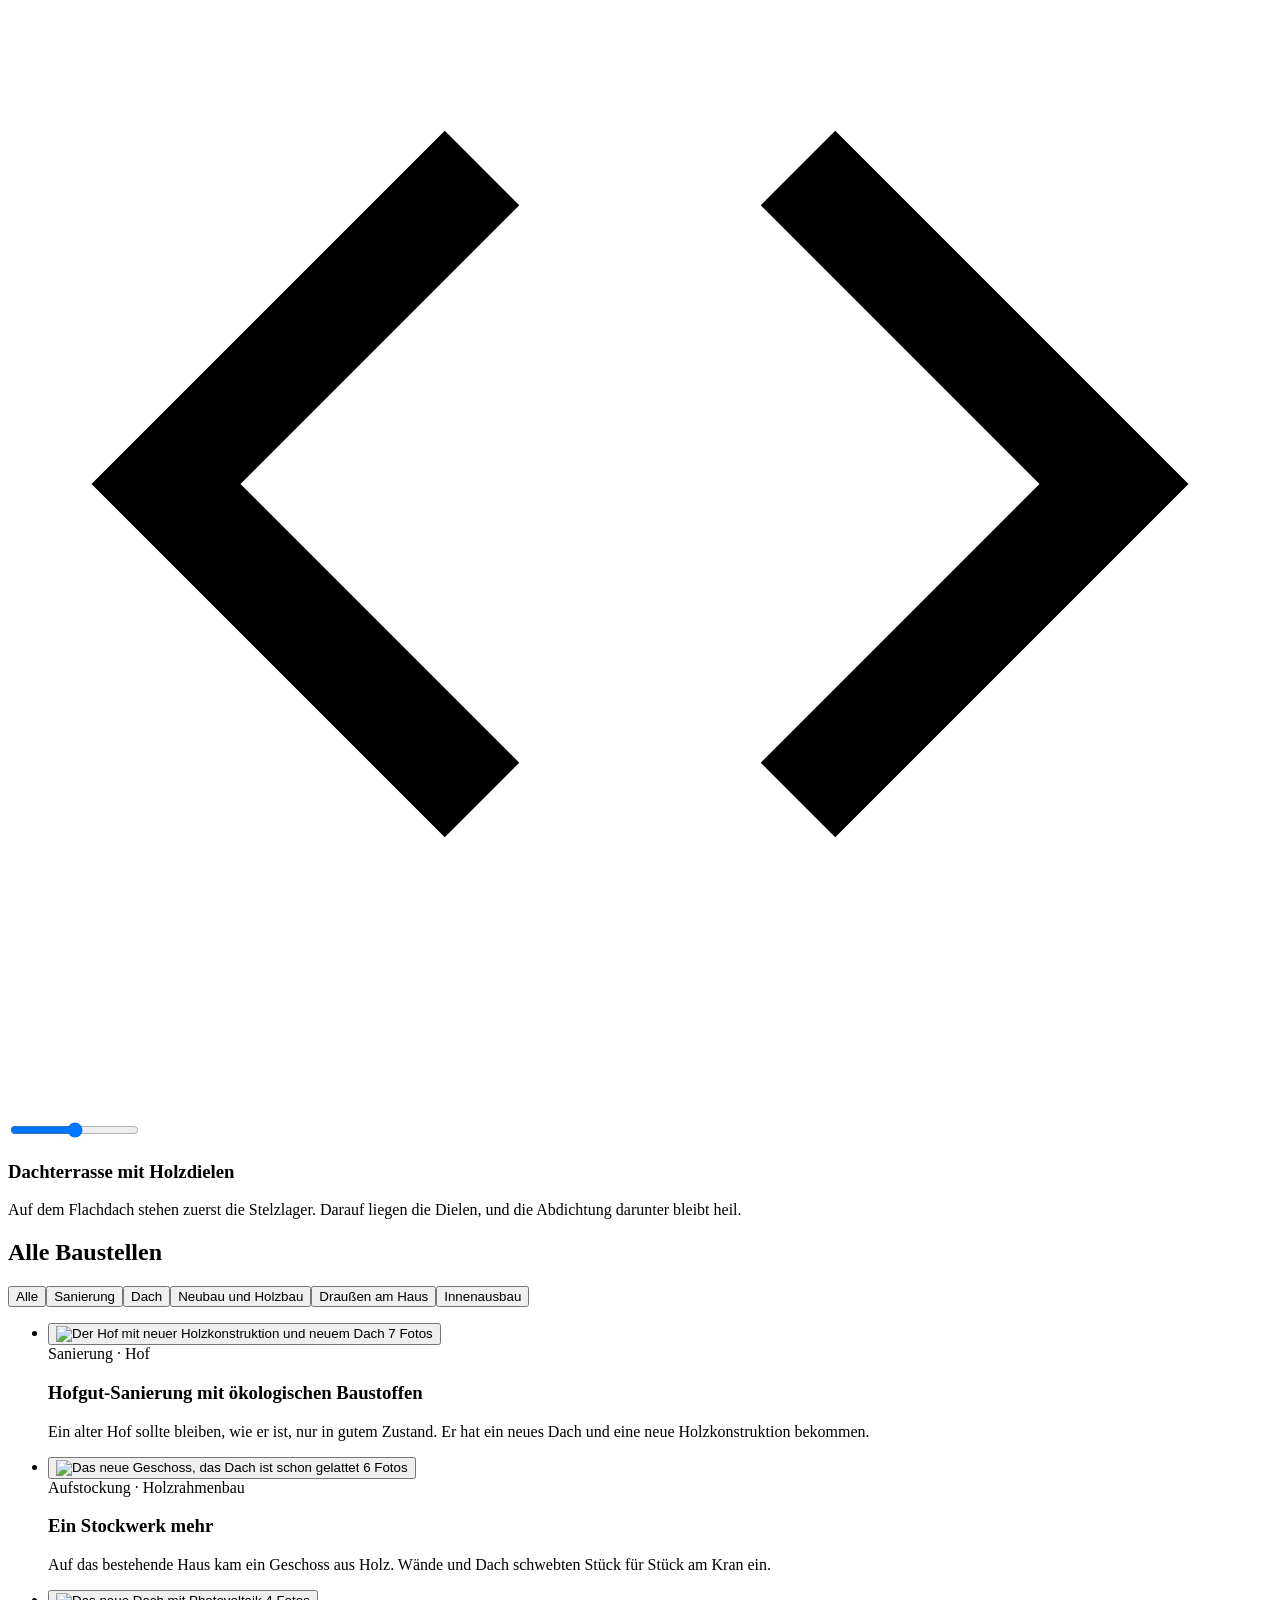
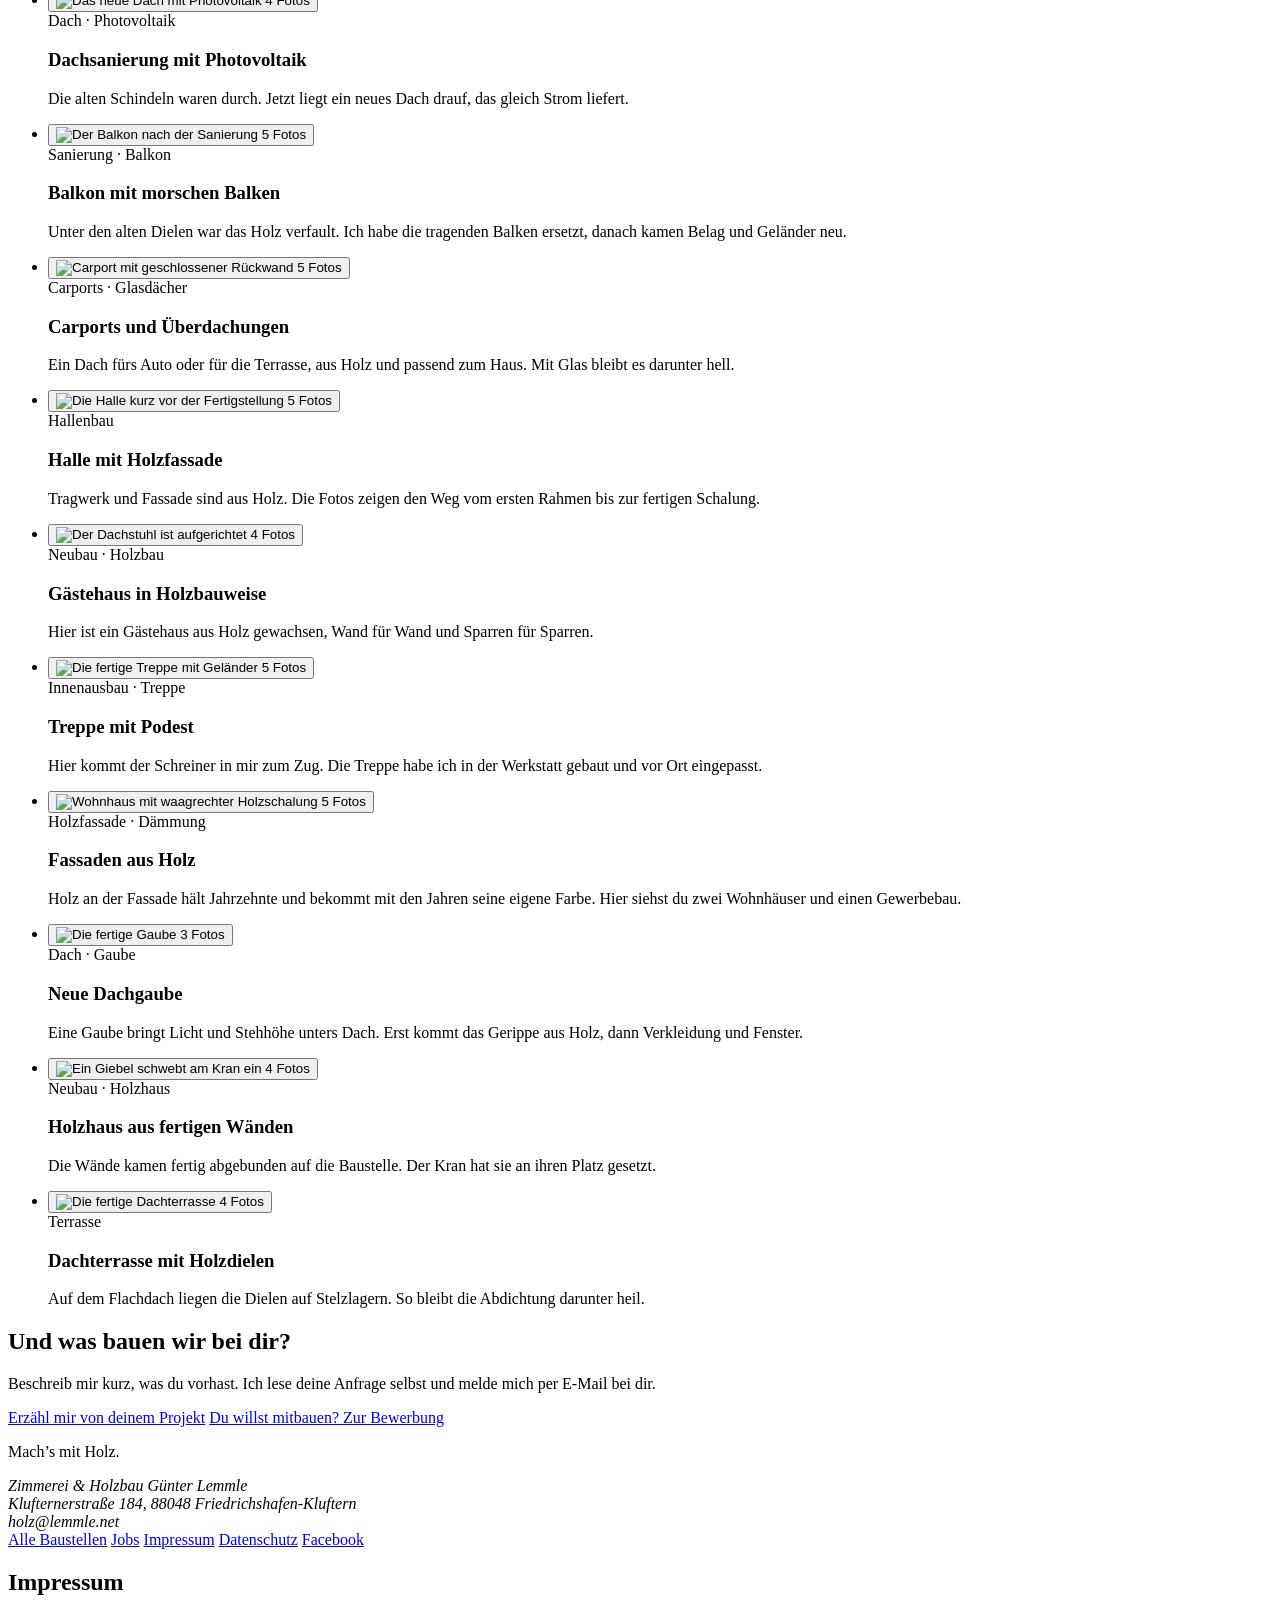
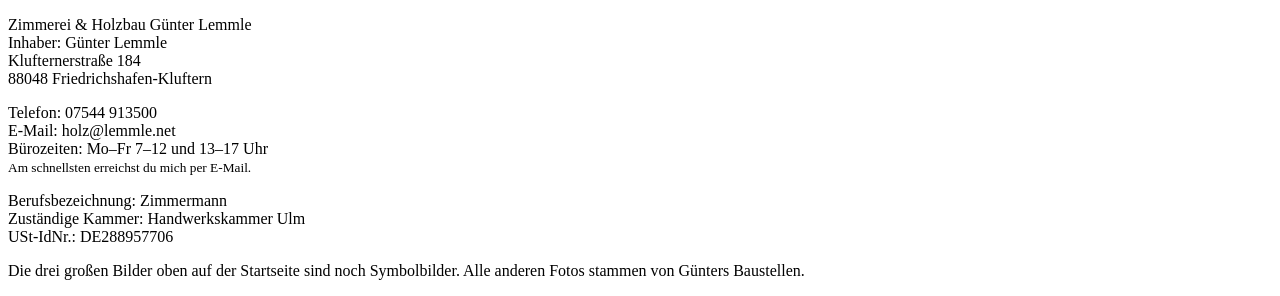
==== commit 724c4510: "Änderungen aus der Vorschau übernehmen: Handy-Menü, kürzere Scroll-Strecken, Hinweis nur dreimal Gün" ====
--- a/public/baustellen/index.html
+++ b/public/baustellen/index.html
@@ -3,6 +3,7 @@
 <meta name="description" content="Fotos von Baustellen der Zimmerei Lemmle am Bodensee: Aufstockungen, Dachsanierungen, Carports, Terrassen, Treppen und Holzhäuser, teils mit Vorher-Nachher-Vergleich.">
 <link rel="preload" href="/fonts/archivo-latin-1.woff2" as="font" type="font/woff2" crossorigin>
 <link rel="stylesheet" href="/assets/style.css">
+<script src="/assets/menue.js" defer></script>
 <script src="/assets/baustellen.js" defer></script>
 </head>
 <body>
@@ -17,6 +18,7 @@
       <a href="/#baustellen">Baustellen</a>
       <a href="/#guenter">Über mich</a>
       <a href="/jobs/">Jobs</a>
+      <details class="menue"><summary aria-label="Menü"><span class="mt">Menü</span><i class="mi" aria-hidden="true"></i></summary><div class="menue-liste"><a href="/#leistungen">Leistungen</a><a href="/#baustellen">Baustellen</a><a href="/#guenter">Über mich</a><a href="/jobs/">Jobs</a></div></details>
       <a class="knopf knopf-laerche" href="/#anfrage"><span class="kt"><span class="lang">Projekt </span>anfragen</span><span class="pfeil" aria-hidden="true"></span></a>
     </nav>
   </div>
